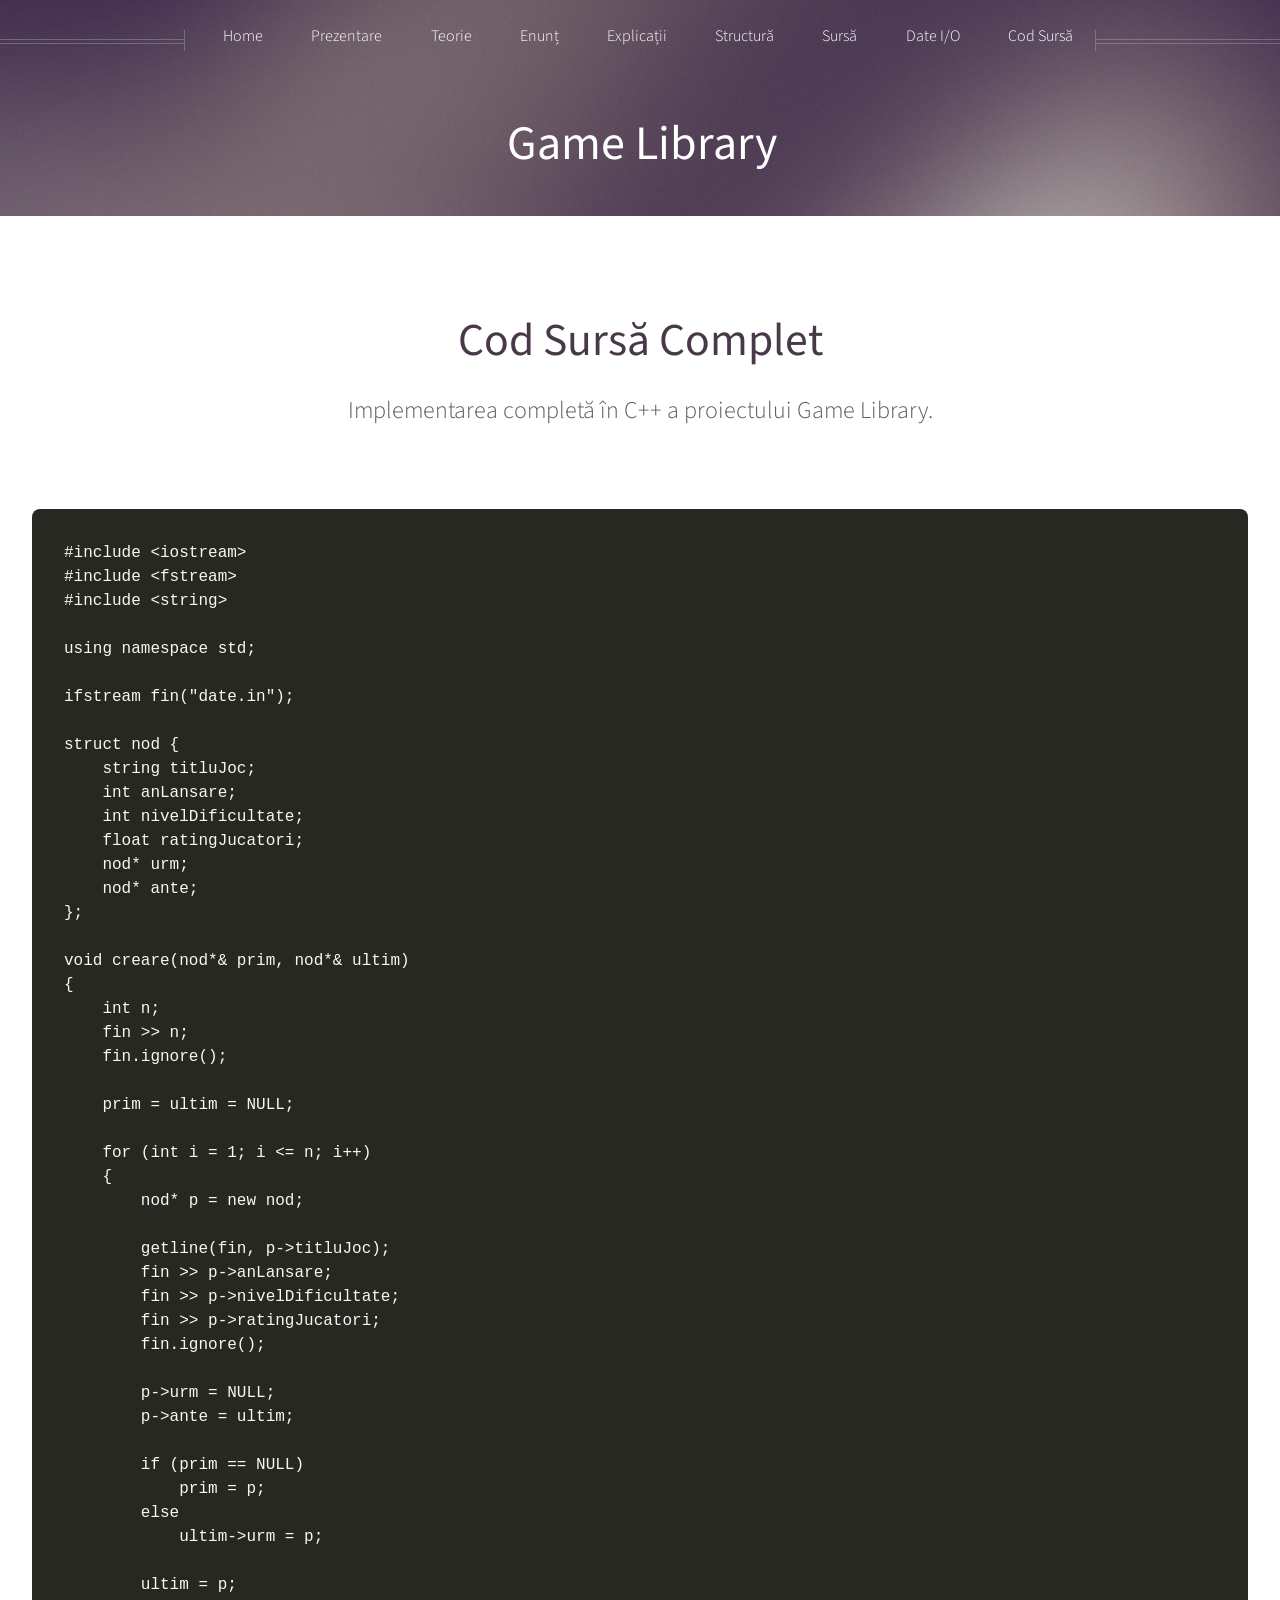
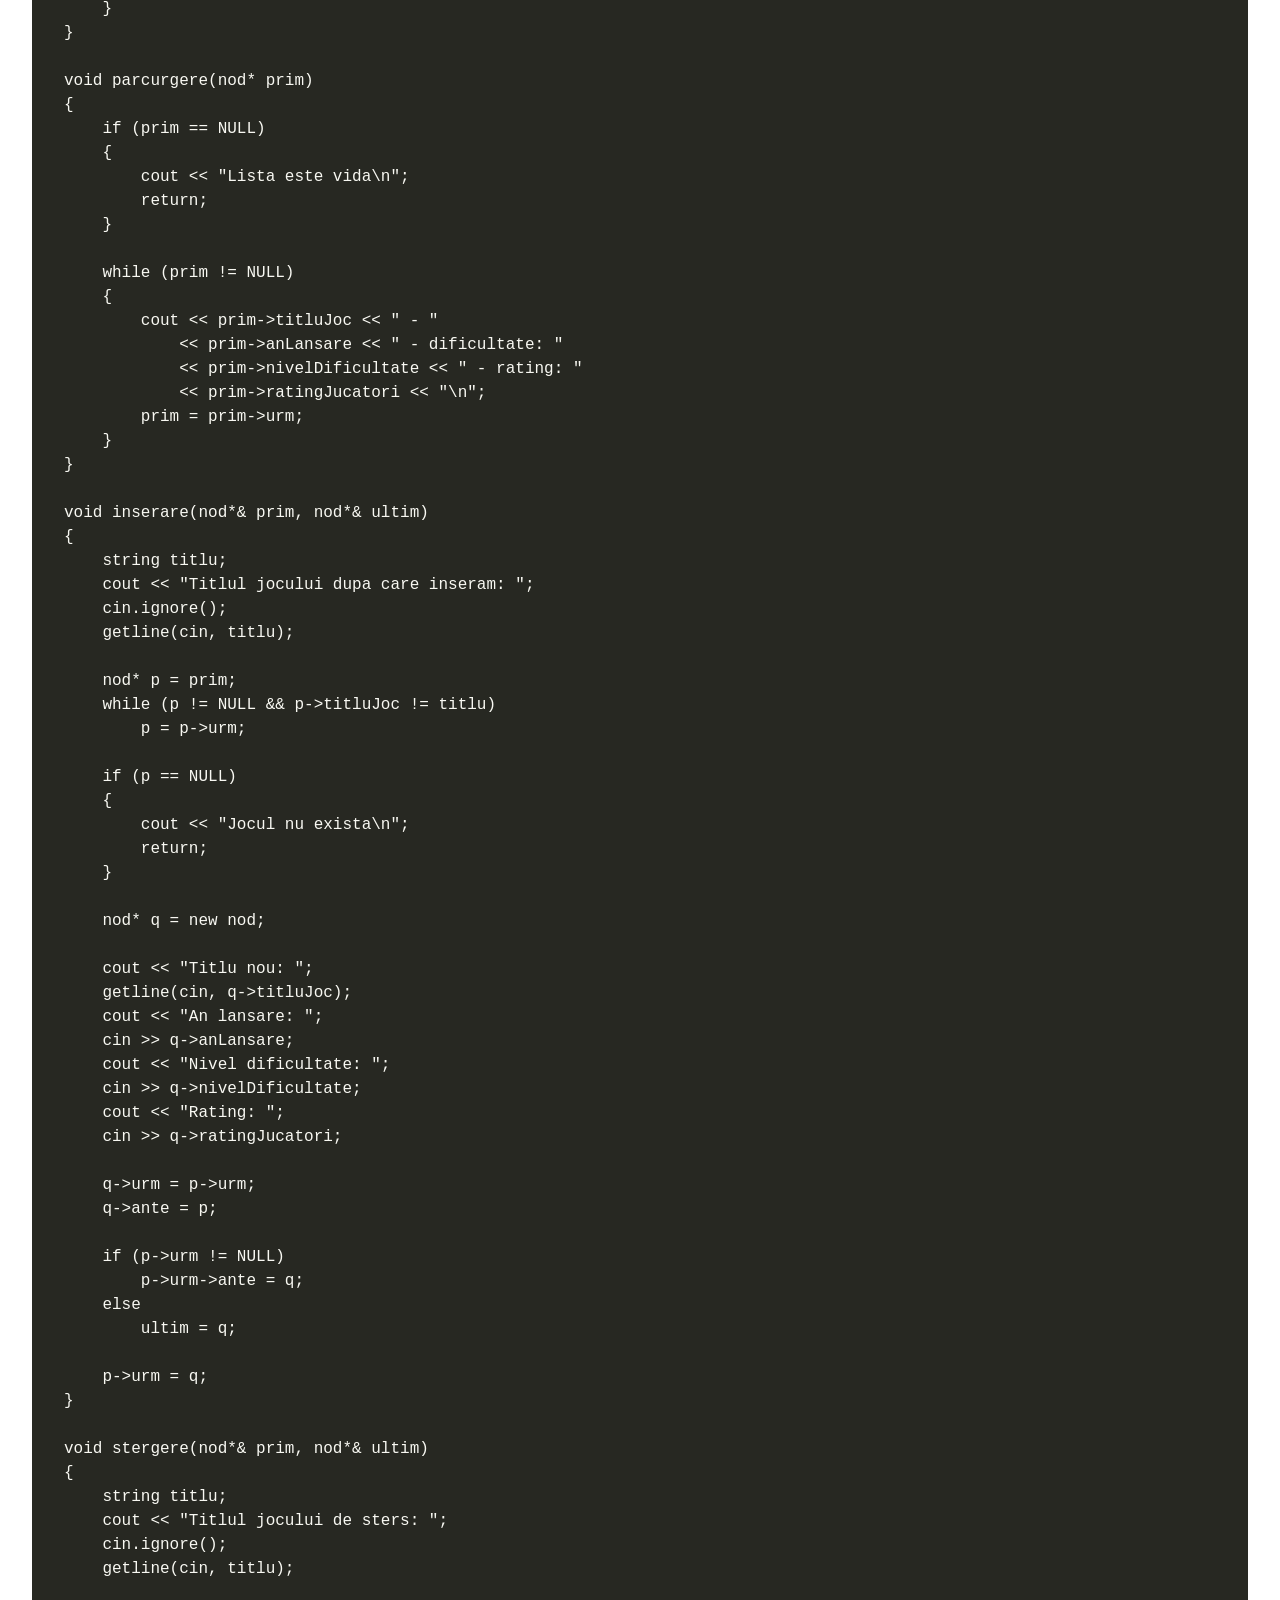
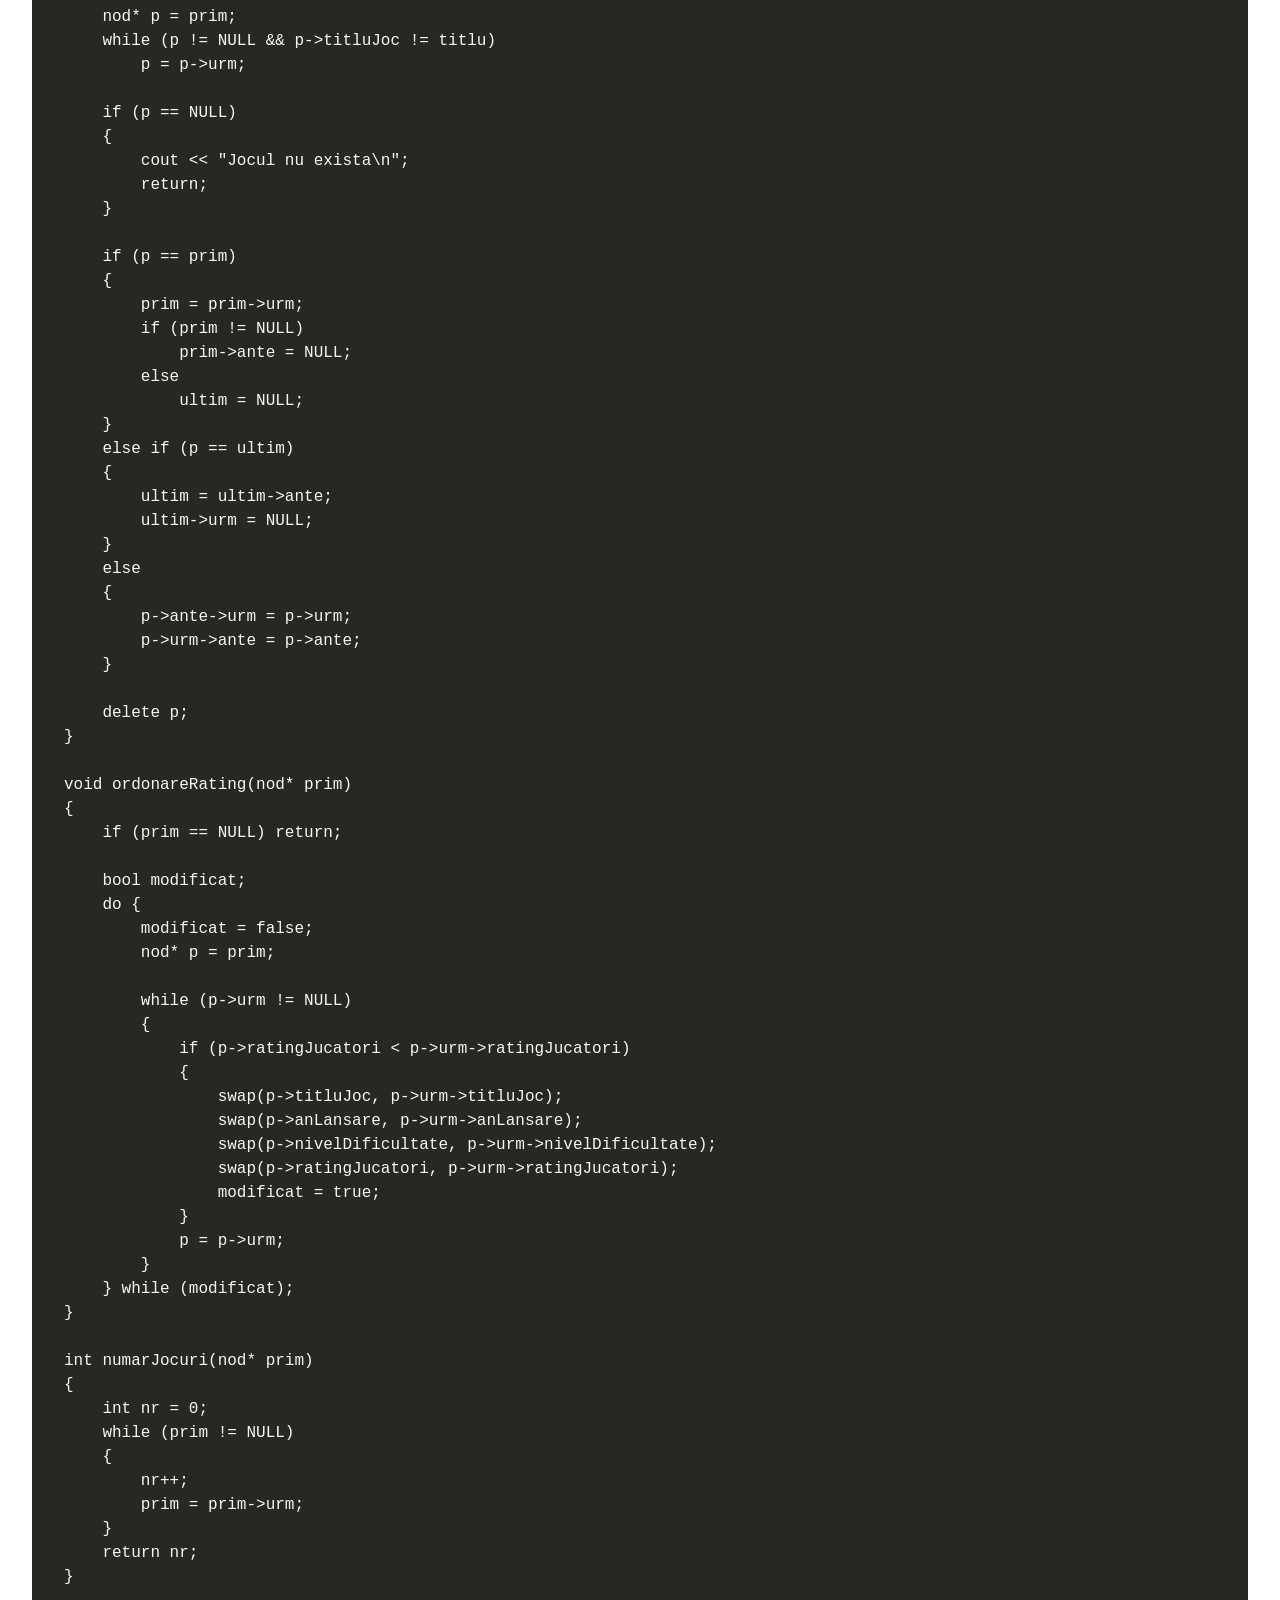
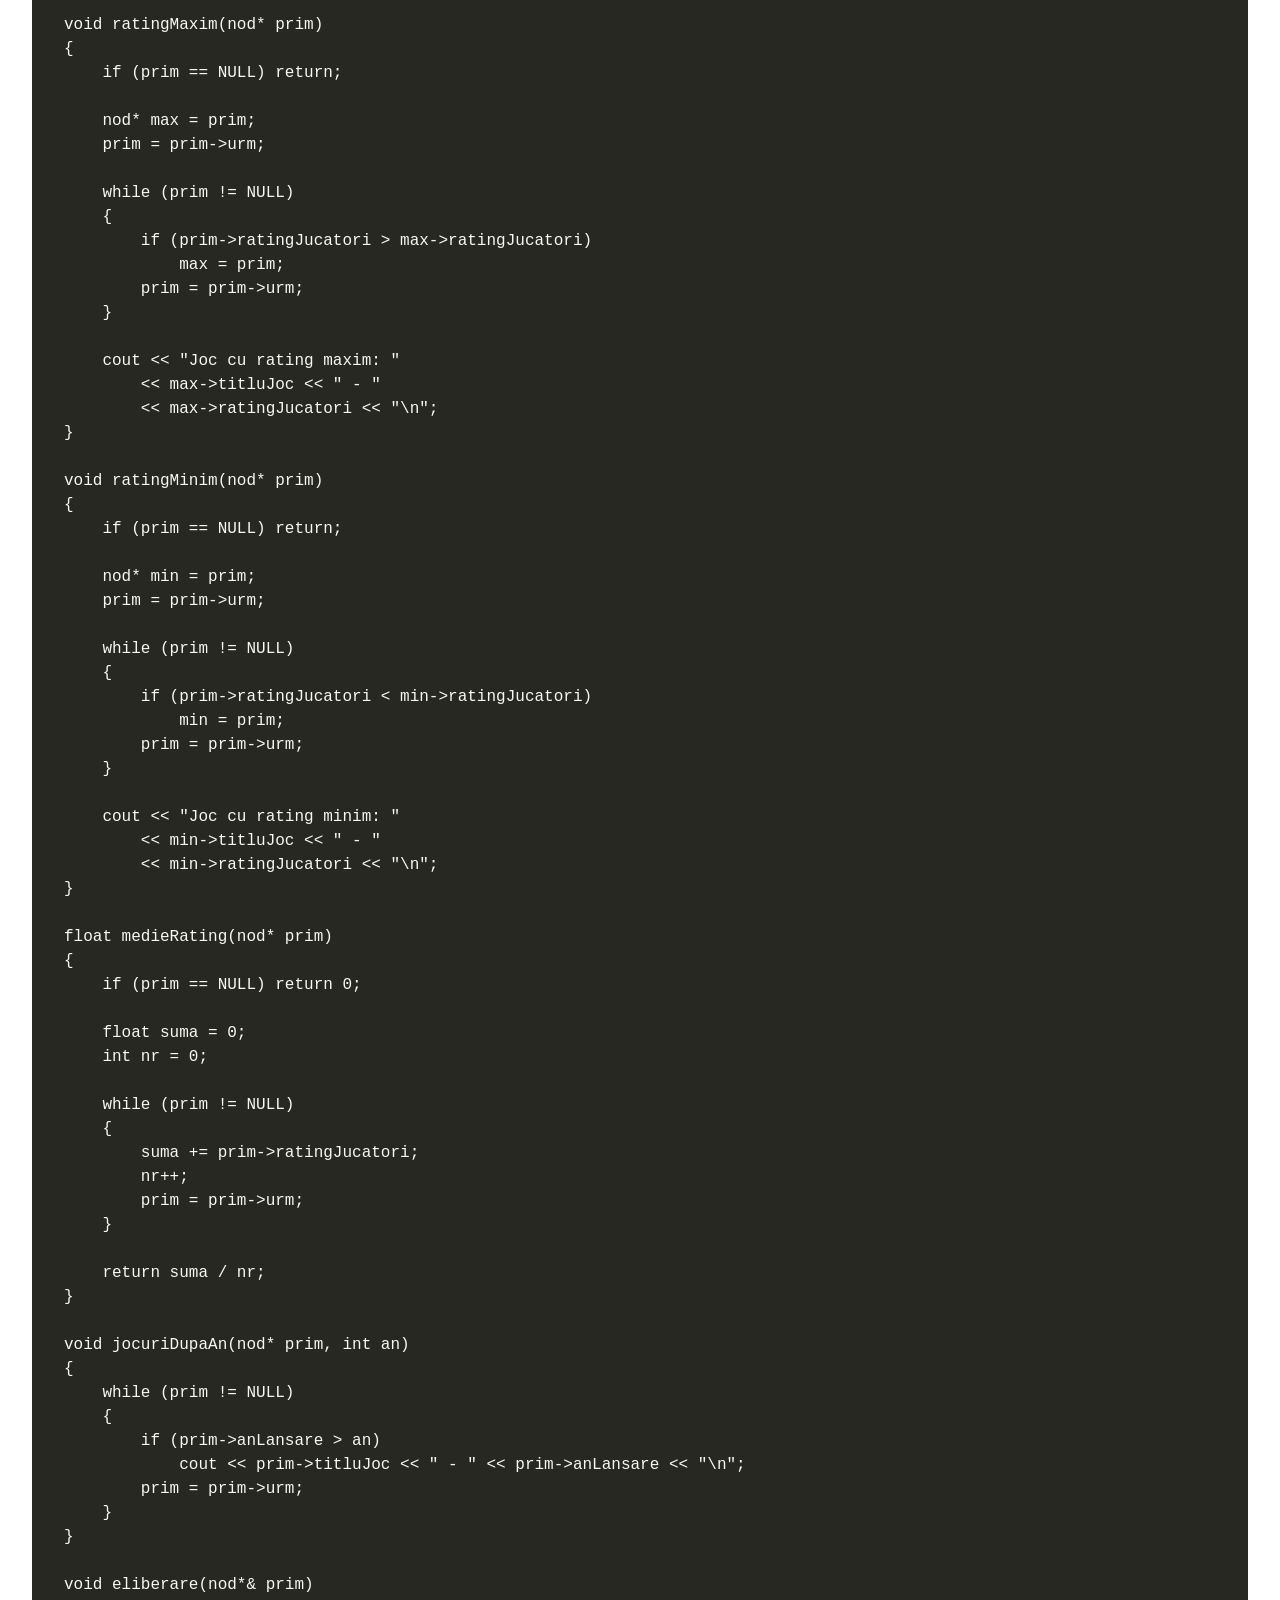
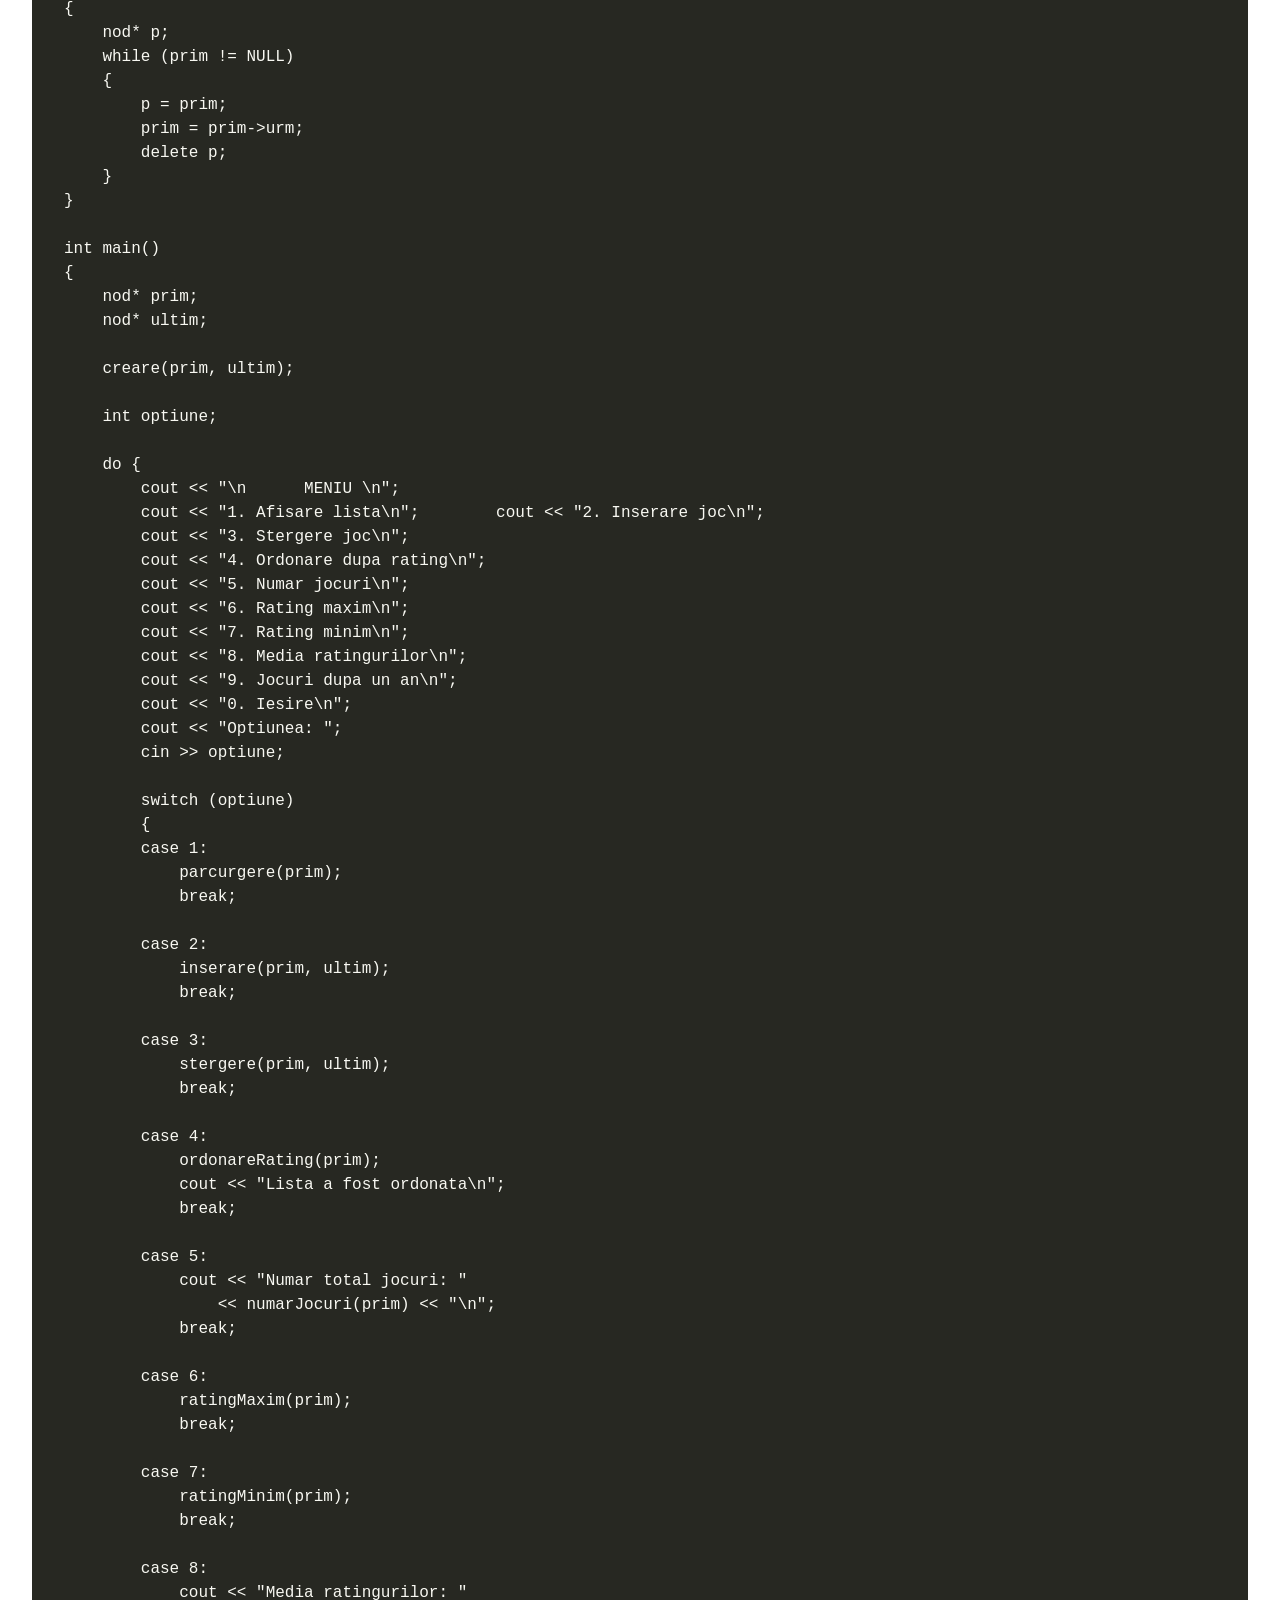
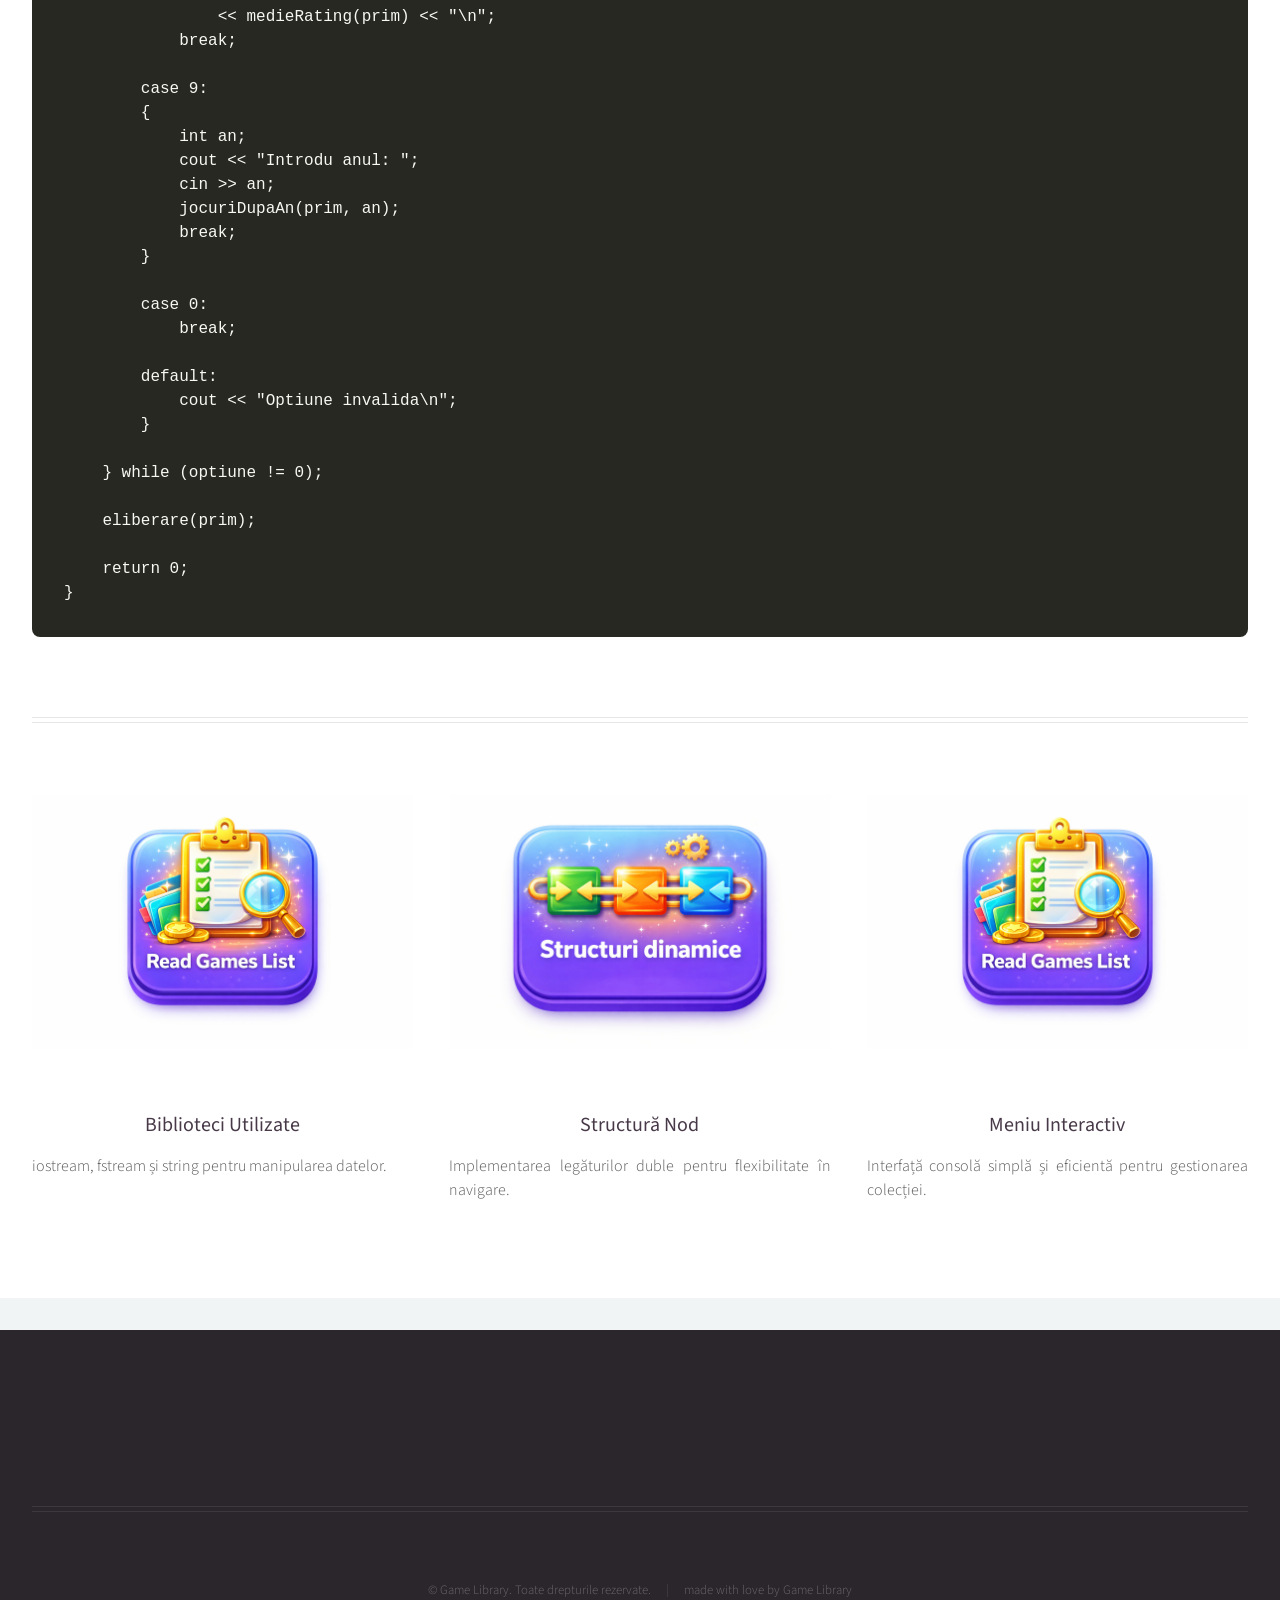
==== cod.html @ ff0af72d "Update website with new C++ code and added IO and source code pages - Integrated new C++ code using " ====
<!DOCTYPE HTML>
<html>
	<head>
		<title>Cod Sursă - Game Library</title>
		<meta charset="utf-8" />
		<meta name="viewport" content="width=device-width, initial-scale=1, user-scalable=no" />
		<link rel="stylesheet" href="assets/css/main.css" />
		<noscript><link rel="stylesheet" href="assets/css/noscript.css" /></noscript>
		<style>
			pre {
				background: #272822;
				color: #f8f8f2;
				padding: 2em;
				border-radius: 8px;
				overflow-x: auto;
				text-align: left;
				font-family: 'Courier New', Courier, monospace;
				line-height: 1.5;
			}
			code {
				font-family: inherit;
			}
		</style>
	</head>
	<body class="no-sidebar is-preload">
		<div id="page-wrapper">

			<!-- Header -->
				<div id="header">

					<!-- Inner -->
						<div class="inner">
							<header>
								<h1><a href="index.html" id="logo">Game Library</a></h1>
							</header>
						</div>

					<!-- Nav -->
						<nav id="nav">
							<ul>
								<li><a href="index.html">Home</a></li>
								<li><a href="prezentare.html">Prezentare</a></li>
								<li><a href="teorie.html">Teorie</a></li>
								<li><a href="enunt.html">Enunț</a></li>
								<li><a href="explicatii.html">Explicații</a></li>
								<li><a href="structura.html">Structură</a></li>
								<li><a href="sursa.html">Sursă</a></li>
								<li><a href="io.html">Date I/O</a></li>
								<li><a href="cod.html">Cod Sursă</a></li>
							</ul>
						</nav>

				</div>

			<!-- Main -->
				<div class="wrapper style1">

					<div class="container">
						<article id="main" class="special animated-fade-in">
							<header>
								<h2><a href="#">Cod Sursă Complet</a></h2>
								<p>
									Implementarea completă în C++ a proiectului Game Library.
								</p>
							</header>

							<section>
								<pre><code>#include &lt;iostream&gt;
#include &lt;fstream&gt;
#include &lt;string&gt;

using namespace std;

ifstream fin("date.in");

struct nod {
    string titluJoc;
    int anLansare;
    int nivelDificultate;
    float ratingJucatori;
    nod* urm;
    nod* ante;
};

void creare(nod*&amp; prim, nod*&amp; ultim)
{
    int n;
    fin &gt;&gt; n;
    fin.ignore();

    prim = ultim = NULL;

    for (int i = 1; i &lt;= n; i++)
    {
        nod* p = new nod;

        getline(fin, p-&gt;titluJoc);
        fin &gt;&gt; p-&gt;anLansare;
        fin &gt;&gt; p-&gt;nivelDificultate;
        fin &gt;&gt; p-&gt;ratingJucatori;
        fin.ignore();

        p-&gt;urm = NULL;
        p-&gt;ante = ultim;

        if (prim == NULL)
            prim = p;
        else
            ultim-&gt;urm = p;

        ultim = p;
    }
}

void parcurgere(nod* prim)
{
    if (prim == NULL)
    {
        cout &lt;&lt; "Lista este vida\n";
        return;
    }

    while (prim != NULL)
    {
        cout &lt;&lt; prim-&gt;titluJoc &lt;&lt; " - "
            &lt;&lt; prim-&gt;anLansare &lt;&lt; " - dificultate: "
            &lt;&lt; prim-&gt;nivelDificultate &lt;&lt; " - rating: "
            &lt;&lt; prim-&gt;ratingJucatori &lt;&lt; "\n";
        prim = prim-&gt;urm;
    }
}

void inserare(nod*&amp; prim, nod*&amp; ultim)
{
    string titlu;
    cout &lt;&lt; "Titlul jocului dupa care inseram: ";
    cin.ignore();
    getline(cin, titlu);

    nod* p = prim;
    while (p != NULL &amp;&amp; p-&gt;titluJoc != titlu)
        p = p-&gt;urm;

    if (p == NULL)
    {
        cout &lt;&lt; "Jocul nu exista\n";
        return;
    }

    nod* q = new nod;

    cout &lt;&lt; "Titlu nou: ";
    getline(cin, q-&gt;titluJoc);
    cout &lt;&lt; "An lansare: ";
    cin &gt;&gt; q-&gt;anLansare;
    cout &lt;&lt; "Nivel dificultate: ";
    cin &gt;&gt; q-&gt;nivelDificultate;
    cout &lt;&lt; "Rating: ";
    cin &gt;&gt; q-&gt;ratingJucatori;

    q-&gt;urm = p-&gt;urm;
    q-&gt;ante = p;

    if (p-&gt;urm != NULL)
        p-&gt;urm-&gt;ante = q;
    else
        ultim = q;

    p-&gt;urm = q;
}

void stergere(nod*&amp; prim, nod*&amp; ultim)
{
    string titlu;
    cout &lt;&lt; "Titlul jocului de sters: ";
    cin.ignore();
    getline(cin, titlu);

    nod* p = prim;
    while (p != NULL &amp;&amp; p-&gt;titluJoc != titlu)
        p = p-&gt;urm;

    if (p == NULL)
    {
        cout &lt;&lt; "Jocul nu exista\n";
        return;
    }

    if (p == prim)
    {
        prim = prim-&gt;urm;
        if (prim != NULL)
            prim-&gt;ante = NULL;
        else
            ultim = NULL;
    }
    else if (p == ultim)
    {
        ultim = ultim-&gt;ante;
        ultim-&gt;urm = NULL;
    }
    else
    {
        p-&gt;ante-&gt;urm = p-&gt;urm;
        p-&gt;urm-&gt;ante = p-&gt;ante;
    }

    delete p;
}

void ordonareRating(nod* prim)
{
    if (prim == NULL) return;

    bool modificat;
    do {
        modificat = false;
        nod* p = prim;

        while (p-&gt;urm != NULL)
        {
            if (p-&gt;ratingJucatori &lt; p-&gt;urm-&gt;ratingJucatori)
            {
                swap(p-&gt;titluJoc, p-&gt;urm-&gt;titluJoc);
                swap(p-&gt;anLansare, p-&gt;urm-&gt;anLansare);
                swap(p-&gt;nivelDificultate, p-&gt;urm-&gt;nivelDificultate);
                swap(p-&gt;ratingJucatori, p-&gt;urm-&gt;ratingJucatori);
                modificat = true;
            }
            p = p-&gt;urm;
        }
    } while (modificat);
}

int numarJocuri(nod* prim)
{
    int nr = 0;
    while (prim != NULL)
    {
        nr++;
        prim = prim-&gt;urm;
    }
    return nr;
}

void ratingMaxim(nod* prim)
{
    if (prim == NULL) return;

    nod* max = prim;
    prim = prim-&gt;urm;

    while (prim != NULL)
    {
        if (prim-&gt;ratingJucatori &gt; max-&gt;ratingJucatori)
            max = prim;
        prim = prim-&gt;urm;
    }

    cout &lt;&lt; "Joc cu rating maxim: "
        &lt;&lt; max-&gt;titluJoc &lt;&lt; " - "
        &lt;&lt; max-&gt;ratingJucatori &lt;&lt; "\n";
}

void ratingMinim(nod* prim)
{
    if (prim == NULL) return;

    nod* min = prim;
    prim = prim-&gt;urm;

    while (prim != NULL)
    {
        if (prim-&gt;ratingJucatori &lt; min-&gt;ratingJucatori)
            min = prim;
        prim = prim-&gt;urm;
    }

    cout &lt;&lt; "Joc cu rating minim: "
        &lt;&lt; min-&gt;titluJoc &lt;&lt; " - "
        &lt;&lt; min-&gt;ratingJucatori &lt;&lt; "\n";
}

float medieRating(nod* prim)
{
    if (prim == NULL) return 0;

    float suma = 0;
    int nr = 0;

    while (prim != NULL)
    {
        suma += prim-&gt;ratingJucatori;
        nr++;
        prim = prim-&gt;urm;
    }

    return suma / nr;
}

void jocuriDupaAn(nod* prim, int an)
{
    while (prim != NULL)
    {
        if (prim-&gt;anLansare &gt; an)
            cout &lt;&lt; prim-&gt;titluJoc &lt;&lt; " - " &lt;&lt; prim-&gt;anLansare &lt;&lt; "\n";
        prim = prim-&gt;urm;
    }
}

void eliberare(nod*&amp; prim)
{
    nod* p;
    while (prim != NULL)
    {
        p = prim;
        prim = prim-&gt;urm;
        delete p;
    }
}

int main()
{
    nod* prim;
    nod* ultim;

    creare(prim, ultim);

    int optiune;

    do {
        cout &lt;&lt; "\n      MENIU \n";
        cout &lt;&lt; "1. Afisare lista\n";        cout &lt;&lt; "2. Inserare joc\n";
        cout &lt;&lt; "3. Stergere joc\n";
        cout &lt;&lt; "4. Ordonare dupa rating\n";
        cout &lt;&lt; "5. Numar jocuri\n";
        cout &lt;&lt; "6. Rating maxim\n";
        cout &lt;&lt; "7. Rating minim\n";
        cout &lt;&lt; "8. Media ratingurilor\n";
        cout &lt;&lt; "9. Jocuri dupa un an\n";
        cout &lt;&lt; "0. Iesire\n";
        cout &lt;&lt; "Optiunea: ";
        cin &gt;&gt; optiune;

        switch (optiune)
        {
        case 1:
            parcurgere(prim);
            break;

        case 2:
            inserare(prim, ultim);
            break;

        case 3:
            stergere(prim, ultim);
            break;

        case 4:
            ordonareRating(prim);
            cout &lt;&lt; "Lista a fost ordonata\n";
            break;

        case 5:
            cout &lt;&lt; "Numar total jocuri: "
                &lt;&lt; numarJocuri(prim) &lt;&lt; "\n";
            break;

        case 6:
            ratingMaxim(prim);
            break;

        case 7:
            ratingMinim(prim);
            break;

        case 8:
            cout &lt;&lt; "Media ratingurilor: "
                &lt;&lt; medieRating(prim) &lt;&lt; "\n";
            break;

        case 9:
        {
            int an;
            cout &lt;&lt; "Introdu anul: ";
            cin &gt;&gt; an;
            jocuriDupaAn(prim, an);
            break;
        }

        case 0:
            break;

        default:
            cout &lt;&lt; "Optiune invalida\n";
        }

    } while (optiune != 0);

    eliberare(prim);

    return 0;
} </code></pre>
							</section>

						</article>
						<hr />
						<div class="row">
							<article class="col-4 col-12-mobile special animated-fade-in">
								<a href="#" class="image featured"><img src="images/pic07.jpg" alt="" /></a>
								<header>
									<h3><a href="#">Biblioteci Utilizate</a></h3>
								</header>
								<p>
									iostream, fstream și string pentru manipularea datelor.
								</p>
							</article>
							<article class="col-4 col-12-mobile special animated-fade-in">
								<a href="#" class="image featured"><img src="images/pic08.jpg" alt="" /></a>
								<header>
									<h3><a href="#">Structură Nod</a></h3>
								</header>
								<p>
									Implementarea legăturilor duble pentru flexibilitate în navigare.
								</p>
							</article>
							<article class="col-4 col-12-mobile special animated-fade-in">
								<a href="#" class="image featured"><img src="images/pic09.jpg" alt="" /></a>
								<header>
									<h3><a href="#">Meniu Interactiv</a></h3>
								</header>
								<p>
									Interfață consolă simplă și eficientă pentru gestionarea colecției.
								</p>
							</article>
						</div>
					</div>

				</div>

			<!-- Footer -->
				<div id="footer">
					<div class="container">
						<hr />
						<div class="row">
							<div class="col-12">

								<!-- Copyright -->
									<div class="copyright">
										<ul class="menu">
											<li>&copy; Game Library. Toate drepturile rezervate.</li><li>made with love by Game Library</li>
										</ul>
									</div>

							</div>

						</div>
					</div>
				</div>

		</div>

		<!-- Scripts -->
			<script src="assets/js/jquery.min.js"></script>
			<script src="assets/js/jquery.dropotron.min.js"></script>
			<script src="assets/js/jquery.scrolly.min.js"></script>
			<script src="assets/js/jquery.scrollex.min.js"></script>
			<script src="assets/js/browser.min.js"></script>
			<script src="assets/js/breakpoints.min.js"></script>
			<script src="assets/js/util.js"></script>
			<script src="assets/js/main.js"></script>

	</body>
</html>
---- assets/css/main.css ----
@import url("https://fonts.googleapis.com/css?family=Source+Sans+Pro:300,300italic,400,400italic,600");
@import url("fontawesome-all.min.css");

/*
	Helios by HTML5 UP
	html5up.net | @ajlkn
	Free for personal and commercial use under the CCA 3.0 license (html5up.net/license)
*/

html, body, div, span, applet, object,
iframe, h1, h2, h3, h4, h5, h6, p, blockquote,
pre, a, abbr, acronym, address, big, cite,
code, del, dfn, em, img, ins, kbd, q, s, samp,
small, strike, strong, sub, sup, tt, var, b,
u, i, center, dl, dt, dd, ol, ul, li, fieldset,
form, label, legend, table, caption, tbody,
tfoot, thead, tr, th, td, article, aside,
canvas, details, embed, figure, figcaption,
footer, header, hgroup, menu, nav, output, ruby,
section, summary, time, mark, audio, video {
	margin: 0;
	padding: 0;
	border: 0;
	font-size: 100%;
	font: inherit;
	vertical-align: baseline;}

article, aside, details, figcaption, figure,
footer, header, hgroup, menu, nav, section {
	display: block;}

body {
	line-height: 1;
}

ol, ul {
	list-style: none;
}

blockquote, q {
	quotes: none;
}

	blockquote:before, blockquote:after, q:before, q:after {
		content: '';
		content: none;
	}

table {
	border-collapse: collapse;
	border-spacing: 0;
}

body {
	-webkit-text-size-adjust: none;
}

mark {
	background-color: transparent;
	color: inherit;
}

input::-moz-focus-inner {
	border: 0;
	padding: 0;
}

input, select, textarea {
	-moz-appearance: none;
	-webkit-appearance: none;
	-ms-appearance: none;
	appearance: none;
}

/* Basic */

	html {
		box-sizing: border-box;
	}

	*, *:before, *:after {
		box-sizing: inherit;
	}

	body {
		background: #f0f4f4;
		color: #5b5b5b;
		font-size: 15pt;
		line-height: 1.85em;
		font-family: 'Source Sans Pro', sans-serif;
		font-weight: 300;
	}

		body.is-preload *, body.is-preload *:before, body.is-preload *:after {
			-moz-animation: none !important;
			-webkit-animation: none !important;
			-ms-animation: none !important;
			animation: none !important;
			-moz-transition: none !important;
			-webkit-transition: none !important;
			-ms-transition: none !important;
			transition: none !important;
		}

	input, textarea, select {
		font-size: 15pt;
		line-height: 1.85em;
		font-family: 'Source Sans Pro', sans-serif;
		font-weight: 300;
	}

	h1, h2, h3, h4, h5, h6 {
		font-weight: 400;
		color: #483949;
		line-height: 1.25em;
	}

	h1 a, h2 a, h3 a, h4 a, h5 a, h6 a {
		color: inherit;
		text-decoration: none;
		border-bottom-color: transparent;
	}

	h1 strong, h2 strong, h3 strong, h4 strong, h5 strong, h6 strong {
		font-weight: 600;
	}

	h2 {
		font-size: 2.85em;
	}

	h3 {
		font-size: 1.25em;
	}

	h4 {
		font-size: 1em;
		margin: 0 0 0.25em 0;
	}

	strong, b {
		font-weight: 400;
		color: #483949;
	}

	em, i {
		font-style: italic;
	}

	a {
		color: inherit;
		border-bottom: solid 1px rgba(128, 128, 128, 0.15);
		text-decoration: none;
		-moz-transition: background-color 0.35s ease-in-out, color 0.35s ease-in-out, border-bottom-color 0.35s ease-in-out;
		-webkit-transition: background-color 0.35s ease-in-out, color 0.35s ease-in-out, border-bottom-color 0.35s ease-in-out;
		-ms-transition: background-color 0.35s ease-in-out, color 0.35s ease-in-out, border-bottom-color 0.35s ease-in-out;
		transition: background-color 0.35s ease-in-out, color 0.35s ease-in-out, border-bottom-color 0.35s ease-in-out;
	}

		a:hover {
			color: #ef8376;
			border-bottom-color: transparent;
		}

	sub {
		position: relative;
		top: 0.5em;
		font-size: 0.8em;
	}

	sup {
		position: relative;
		top: -0.5em;
		font-size: 0.8em;
	}

	blockquote {
		border-left: solid 0.5em #ddd;
		padding: 1em 0 1em 2em;
		font-style: italic;
	}

	p, ul, ol, dl, table {
		margin-bottom: 1em;
	}

	p {
		text-align: justify;
	}

	br.clear {
		clear: both;
	}

	hr {
		position: relative;
		display: block;
		border: 0;
		top: 4.5em;
		margin-bottom: 9em;
		height: 6px;
		border-top: solid 1px rgba(128, 128, 128, 0.2);
		border-bottom: solid 1px rgba(128, 128, 128, 0.2);
	}

		hr:before, hr:after {
			content: '';
			position: absolute;
			top: -8px;
			display: block;
			width: 1px;
			height: 21px;
			background: rgba(128, 128, 128, 0.2);
		}

		hr:before {
			left: -1px;
		}

		hr:after {
			right: -1px;
		}

	.timestamp {
		color: rgba(128, 128, 128, 0.75);
		font-size: 0.8em;
	}

/* Container */

	.container {
		margin: 0 auto;
		max-width: 100%;
		width: 1400px;
	}

		@media screen and (max-width: 1680px) {

			.container {
				width: 1200px;
			}

		}

		@media screen and (max-width: 1280px) {

			.container {
				width: 100%;
			}

		}

		@media screen and (max-width: 960px) {

			.container {
				width: 100%;
			}

		}

		@media screen and (max-width: 840px) {

			.container {
				width: 100%;
			}

		}

		@media screen and (max-width: 736px) {

			.container {
				width: 100%;
			}

		}

/* Row */

	.row {
		display: flex;
		flex-wrap: wrap;
		box-sizing: border-box;
		align-items: stretch;
	}

		.row > * {
			box-sizing: border-box;
		}

		.row.gtr-uniform > * > :last-child {
			margin-bottom: 0;
		}

		.row.aln-left {
			justify-content: flex-start;
		}

		.row.aln-center {
			justify-content: center;
		}

		.row.aln-right {
			justify-content: flex-end;
		}

		.row.aln-top {
			align-items: flex-start;
		}

		.row.aln-middle {
			align-items: center;
		}

		.row.aln-bottom {
			align-items: flex-end;
		}

		.row > .imp {
			order: -1;
		}

		.row > .col-1 {
			width: 8.33333%;
		}

		.row > .off-1 {
			margin-left: 8.33333%;
		}

		.row > .col-2 {
			width: 16.66667%;
		}

		.row > .off-2 {
			margin-left: 16.66667%;
		}

		.row > .col-3 {
			width: 25%;
		}

		.row > .off-3 {
			margin-left: 25%;
		}

		.row > .col-4 {
			width: 33.33333%;
		}

		.row > .off-4 {
			margin-left: 33.33333%;
		}

		.row > .col-5 {
			width: 41.66667%;
		}

		.row > .off-5 {
			margin-left: 41.66667%;
		}

		.row > .col-6 {
			width: 50%;
		}

		.row > .off-6 {
			margin-left: 50%;
		}

		.row > .col-7 {
			width: 58.33333%;
		}

		.row > .off-7 {
			margin-left: 58.33333%;
		}

		.row > .col-8 {
			width: 66.66667%;
		}

		.row > .off-8 {
			margin-left: 66.66667%;
		}

		.row > .col-9 {
			width: 75%;
		}

		.row > .off-9 {
			margin-left: 75%;
		}

		.row > .col-10 {
			width: 83.33333%;
		}

		.row > .off-10 {
			margin-left: 83.33333%;
		}

		.row > .col-11 {
			width: 91.66667%;
		}

		.row > .off-11 {
			margin-left: 91.66667%;
		}

		.row > .col-12 {
			width: 100%;
		}

		.row > .off-12 {
			margin-left: 100%;
		}

		.row.gtr-0 {
			margin-top: 0px;
			margin-left: 0px;
		}

			.row.gtr-0 > * {
				padding: 0px 0 0 0px;
			}

			.row.gtr-0.gtr-uniform {
				margin-top: 0px;
			}

				.row.gtr-0.gtr-uniform > * {
					padding-top: 0px;
				}

		.row.gtr-25 {
			margin-top: -10px;
			margin-left: -10px;
		}

			.row.gtr-25 > * {
				padding: 10px 0 0 10px;
			}

			.row.gtr-25.gtr-uniform {
				margin-top: -10px;
			}

				.row.gtr-25.gtr-uniform > * {
					padding-top: 10px;
				}

		.row.gtr-50 {
			margin-top: -20px;
			margin-left: -20px;
		}

			.row.gtr-50 > * {
				padding: 20px 0 0 20px;
			}

			.row.gtr-50.gtr-uniform {
				margin-top: -20px;
			}

				.row.gtr-50.gtr-uniform > * {
					padding-top: 20px;
				}

		.row {
			margin-top: -40px;
			margin-left: -40px;
		}

			.row > * {
				padding: 40px 0 0 40px;
			}

			.row.gtr-uniform {
				margin-top: -40px;
			}

				.row.gtr-uniform > * {
					padding-top: 40px;
				}

		.row.gtr-150 {
			margin-top: -60px;
			margin-left: -60px;
		}

			.row.gtr-150 > * {
				padding: 60px 0 0 60px;
			}

			.row.gtr-150.gtr-uniform {
				margin-top: -60px;
			}

				.row.gtr-150.gtr-uniform > * {
					padding-top: 60px;
				}

		.row.gtr-200 {
			margin-top: -80px;
			margin-left: -80px;
		}

			.row.gtr-200 > * {
				padding: 80px 0 0 80px;
			}

			.row.gtr-200.gtr-uniform {
				margin-top: -80px;
			}

				.row.gtr-200.gtr-uniform > * {
					padding-top: 80px;
				}

		@media screen and (max-width: 1680px) {

			.row {
				display: flex;
				flex-wrap: wrap;
				box-sizing: border-box;
				align-items: stretch;
			}

				.row > * {
					box-sizing: border-box;
				}

				.row.gtr-uniform > * > :last-child {
					margin-bottom: 0;
				}

				.row.aln-left {
					justify-content: flex-start;
				}

				.row.aln-center {
					justify-content: center;
				}

				.row.aln-right {
					justify-content: flex-end;
				}

				.row.aln-top {
					align-items: flex-start;
				}

				.row.aln-middle {
					align-items: center;
				}

				.row.aln-bottom {
					align-items: flex-end;
				}

				.row > .imp-wide {
					order: -1;
				}

				.row > .col-1-wide {
					width: 8.33333%;
				}

				.row > .off-1-wide {
					margin-left: 8.33333%;
				}

				.row > .col-2-wide {
					width: 16.66667%;
				}

				.row > .off-2-wide {
					margin-left: 16.66667%;
				}

				.row > .col-3-wide {
					width: 25%;
				}

				.row > .off-3-wide {
					margin-left: 25%;
				}

				.row > .col-4-wide {
					width: 33.33333%;
				}

				.row > .off-4-wide {
					margin-left: 33.33333%;
				}

				.row > .col-5-wide {
					width: 41.66667%;
				}

				.row > .off-5-wide {
					margin-left: 41.66667%;
				}

				.row > .col-6-wide {
					width: 50%;
				}

				.row > .off-6-wide {
					margin-left: 50%;
				}

				.row > .col-7-wide {
					width: 58.33333%;
				}

				.row > .off-7-wide {
					margin-left: 58.33333%;
				}

				.row > .col-8-wide {
					width: 66.66667%;
				}

				.row > .off-8-wide {
					margin-left: 66.66667%;
				}

				.row > .col-9-wide {
					width: 75%;
				}

				.row > .off-9-wide {
					margin-left: 75%;
				}

				.row > .col-10-wide {
					width: 83.33333%;
				}

				.row > .off-10-wide {
					margin-left: 83.33333%;
				}

				.row > .col-11-wide {
					width: 91.66667%;
				}

				.row > .off-11-wide {
					margin-left: 91.66667%;
				}

				.row > .col-12-wide {
					width: 100%;
				}

				.row > .off-12-wide {
					margin-left: 100%;
				}

				.row.gtr-0 {
					margin-top: 0px;
					margin-left: 0px;
				}

					.row.gtr-0 > * {
						padding: 0px 0 0 0px;
					}

					.row.gtr-0.gtr-uniform {
						margin-top: 0px;
					}

						.row.gtr-0.gtr-uniform > * {
							padding-top: 0px;
						}

				.row.gtr-25 {
					margin-top: -10px;
					margin-left: -10px;
				}

					.row.gtr-25 > * {
						padding: 10px 0 0 10px;
					}

					.row.gtr-25.gtr-uniform {
						margin-top: -10px;
					}

						.row.gtr-25.gtr-uniform > * {
							padding-top: 10px;
						}

				.row.gtr-50 {
					margin-top: -20px;
					margin-left: -20px;
				}

					.row.gtr-50 > * {
						padding: 20px 0 0 20px;
					}

					.row.gtr-50.gtr-uniform {
						margin-top: -20px;
					}

						.row.gtr-50.gtr-uniform > * {
							padding-top: 20px;
						}

				.row {
					margin-top: -40px;
					margin-left: -40px;
				}

					.row > * {
						padding: 40px 0 0 40px;
					}

					.row.gtr-uniform {
						margin-top: -40px;
					}

						.row.gtr-uniform > * {
							padding-top: 40px;
						}

				.row.gtr-150 {
					margin-top: -60px;
					margin-left: -60px;
				}

					.row.gtr-150 > * {
						padding: 60px 0 0 60px;
					}

					.row.gtr-150.gtr-uniform {
						margin-top: -60px;
					}

						.row.gtr-150.gtr-uniform > * {
							padding-top: 60px;
						}

				.row.gtr-200 {
					margin-top: -80px;
					margin-left: -80px;
				}

					.row.gtr-200 > * {
						padding: 80px 0 0 80px;
					}

					.row.gtr-200.gtr-uniform {
						margin-top: -80px;
					}

						.row.gtr-200.gtr-uniform > * {
							padding-top: 80px;
						}

		}

		@media screen and (max-width: 1280px) {

			.row {
				display: flex;
				flex-wrap: wrap;
				box-sizing: border-box;
				align-items: stretch;
			}

				.row > * {
					box-sizing: border-box;
				}

				.row.gtr-uniform > * > :last-child {
					margin-bottom: 0;
				}

				.row.aln-left {
					justify-content: flex-start;
				}

				.row.aln-center {
					justify-content: center;
				}

				.row.aln-right {
					justify-content: flex-end;
				}

				.row.aln-top {
					align-items: flex-start;
				}

				.row.aln-middle {
					align-items: center;
				}

				.row.aln-bottom {
					align-items: flex-end;
				}

				.row > .imp-normal {
					order: -1;
				}

				.row > .col-1-normal {
					width: 8.33333%;
				}

				.row > .off-1-normal {
					margin-left: 8.33333%;
				}

				.row > .col-2-normal {
					width: 16.66667%;
				}

				.row > .off-2-normal {
					margin-left: 16.66667%;
				}

				.row > .col-3-normal {
					width: 25%;
				}

				.row > .off-3-normal {
					margin-left: 25%;
				}

				.row > .col-4-normal {
					width: 33.33333%;
				}

				.row > .off-4-normal {
					margin-left: 33.33333%;
				}

				.row > .col-5-normal {
					width: 41.66667%;
				}

				.row > .off-5-normal {
					margin-left: 41.66667%;
				}

				.row > .col-6-normal {
					width: 50%;
				}

				.row > .off-6-normal {
					margin-left: 50%;
				}

				.row > .col-7-normal {
					width: 58.33333%;
				}

				.row > .off-7-normal {
					margin-left: 58.33333%;
				}

				.row > .col-8-normal {
					width: 66.66667%;
				}

				.row > .off-8-normal {
					margin-left: 66.66667%;
				}

				.row > .col-9-normal {
					width: 75%;
				}

				.row > .off-9-normal {
					margin-left: 75%;
				}

				.row > .col-10-normal {
					width: 83.33333%;
				}

				.row > .off-10-normal {
					margin-left: 83.33333%;
				}

				.row > .col-11-normal {
					width: 91.66667%;
				}

				.row > .off-11-normal {
					margin-left: 91.66667%;
				}

				.row > .col-12-normal {
					width: 100%;
				}

				.row > .off-12-normal {
					margin-left: 100%;
				}

				.row.gtr-0 {
					margin-top: 0px;
					margin-left: 0px;
				}

					.row.gtr-0 > * {
						padding: 0px 0 0 0px;
					}

					.row.gtr-0.gtr-uniform {
						margin-top: 0px;
					}

						.row.gtr-0.gtr-uniform > * {
							padding-top: 0px;
						}

				.row.gtr-25 {
					margin-top: -9px;
					margin-left: -9px;
				}

					.row.gtr-25 > * {
						padding: 9px 0 0 9px;
					}

					.row.gtr-25.gtr-uniform {
						margin-top: -9px;
					}

						.row.gtr-25.gtr-uniform > * {
							padding-top: 9px;
						}

				.row.gtr-50 {
					margin-top: -18px;
					margin-left: -18px;
				}

					.row.gtr-50 > * {
						padding: 18px 0 0 18px;
					}

					.row.gtr-50.gtr-uniform {
						margin-top: -18px;
					}

						.row.gtr-50.gtr-uniform > * {
							padding-top: 18px;
						}

				.row {
					margin-top: -36px;
					margin-left: -36px;
				}

					.row > * {
						padding: 36px 0 0 36px;
					}

					.row.gtr-uniform {
						margin-top: -36px;
					}

						.row.gtr-uniform > * {
							padding-top: 36px;
						}

				.row.gtr-150 {
					margin-top: -54px;
					margin-left: -54px;
				}

					.row.gtr-150 > * {
						padding: 54px 0 0 54px;
					}

					.row.gtr-150.gtr-uniform {
						margin-top: -54px;
					}

						.row.gtr-150.gtr-uniform > * {
							padding-top: 54px;
						}

				.row.gtr-200 {
					margin-top: -72px;
					margin-left: -72px;
				}

					.row.gtr-200 > * {
						padding: 72px 0 0 72px;
					}

					.row.gtr-200.gtr-uniform {
						margin-top: -72px;
					}

						.row.gtr-200.gtr-uniform > * {
							padding-top: 72px;
						}

		}

		@media screen and (max-width: 960px) {

			.row {
				display: flex;
				flex-wrap: wrap;
				box-sizing: border-box;
				align-items: stretch;
			}

				.row > * {
					box-sizing: border-box;
				}

				.row.gtr-uniform > * > :last-child {
					margin-bottom: 0;
				}

				.row.aln-left {
					justify-content: flex-start;
				}

				.row.aln-center {
					justify-content: center;
				}

				.row.aln-right {
					justify-content: flex-end;
				}

				.row.aln-top {
					align-items: flex-start;
				}

				.row.aln-middle {
					align-items: center;
				}

				.row.aln-bottom {
					align-items: flex-end;
				}

				.row > .imp-narrow {
					order: -1;
				}

				.row > .col-1-narrow {
					width: 8.33333%;
				}

				.row > .off-1-narrow {
					margin-left: 8.33333%;
				}

				.row > .col-2-narrow {
					width: 16.66667%;
				}

				.row > .off-2-narrow {
					margin-left: 16.66667%;
				}

				.row > .col-3-narrow {
					width: 25%;
				}

				.row > .off-3-narrow {
					margin-left: 25%;
				}

				.row > .col-4-narrow {
					width: 33.33333%;
				}

				.row > .off-4-narrow {
					margin-left: 33.33333%;
				}

				.row > .col-5-narrow {
					width: 41.66667%;
				}

				.row > .off-5-narrow {
					margin-left: 41.66667%;
				}

				.row > .col-6-narrow {
					width: 50%;
				}

				.row > .off-6-narrow {
					margin-left: 50%;
				}

				.row > .col-7-narrow {
					width: 58.33333%;
				}

				.row > .off-7-narrow {
					margin-left: 58.33333%;
				}

				.row > .col-8-narrow {
					width: 66.66667%;
				}

				.row > .off-8-narrow {
					margin-left: 66.66667%;
				}

				.row > .col-9-narrow {
					width: 75%;
				}

				.row > .off-9-narrow {
					margin-left: 75%;
				}

				.row > .col-10-narrow {
					width: 83.33333%;
				}

				.row > .off-10-narrow {
					margin-left: 83.33333%;
				}

				.row > .col-11-narrow {
					width: 91.66667%;
				}

				.row > .off-11-narrow {
					margin-left: 91.66667%;
				}

				.row > .col-12-narrow {
					width: 100%;
				}

				.row > .off-12-narrow {
					margin-left: 100%;
				}

				.row.gtr-0 {
					margin-top: 0px;
					margin-left: 0px;
				}

					.row.gtr-0 > * {
						padding: 0px 0 0 0px;
					}

					.row.gtr-0.gtr-uniform {
						margin-top: 0px;
					}

						.row.gtr-0.gtr-uniform > * {
							padding-top: 0px;
						}

				.row.gtr-25 {
					margin-top: -8px;
					margin-left: -8px;
				}

					.row.gtr-25 > * {
						padding: 8px 0 0 8px;
					}

					.row.gtr-25.gtr-uniform {
						margin-top: -8px;
					}

						.row.gtr-25.gtr-uniform > * {
							padding-top: 8px;
						}

				.row.gtr-50 {
					margin-top: -16px;
					margin-left: -16px;
				}

					.row.gtr-50 > * {
						padding: 16px 0 0 16px;
					}

					.row.gtr-50.gtr-uniform {
						margin-top: -16px;
					}

						.row.gtr-50.gtr-uniform > * {
							padding-top: 16px;
						}

				.row {
					margin-top: -32px;
					margin-left: -32px;
				}

					.row > * {
						padding: 32px 0 0 32px;
					}

					.row.gtr-uniform {
						margin-top: -32px;
					}

						.row.gtr-uniform > * {
							padding-top: 32px;
						}

				.row.gtr-150 {
					margin-top: -48px;
					margin-left: -48px;
				}

					.row.gtr-150 > * {
						padding: 48px 0 0 48px;
					}

					.row.gtr-150.gtr-uniform {
						margin-top: -48px;
					}

						.row.gtr-150.gtr-uniform > * {
							padding-top: 48px;
						}

				.row.gtr-200 {
					margin-top: -64px;
					margin-left: -64px;
				}

					.row.gtr-200 > * {
						padding: 64px 0 0 64px;
					}

					.row.gtr-200.gtr-uniform {
						margin-top: -64px;
					}

						.row.gtr-200.gtr-uniform > * {
							padding-top: 64px;
						}

		}

		@media screen and (max-width: 840px) {

			.row {
				display: flex;
				flex-wrap: wrap;
				box-sizing: border-box;
				align-items: stretch;
			}

				.row > * {
					box-sizing: border-box;
				}

				.row.gtr-uniform > * > :last-child {
					margin-bottom: 0;
				}

				.row.aln-left {
					justify-content: flex-start;
				}

				.row.aln-center {
					justify-content: center;
				}

				.row.aln-right {
					justify-content: flex-end;
				}

				.row.aln-top {
					align-items: flex-start;
				}

				.row.aln-middle {
					align-items: center;
				}

				.row.aln-bottom {
					align-items: flex-end;
				}

				.row > .imp-narrower {
					order: -1;
				}

				.row > .col-1-narrower {
					width: 8.33333%;
				}

				.row > .off-1-narrower {
					margin-left: 8.33333%;
				}

				.row > .col-2-narrower {
					width: 16.66667%;
				}

				.row > .off-2-narrower {
					margin-left: 16.66667%;
				}

				.row > .col-3-narrower {
					width: 25%;
				}

				.row > .off-3-narrower {
					margin-left: 25%;
				}

				.row > .col-4-narrower {
					width: 33.33333%;
				}

				.row > .off-4-narrower {
					margin-left: 33.33333%;
				}

				.row > .col-5-narrower {
					width: 41.66667%;
				}

				.row > .off-5-narrower {
					margin-left: 41.66667%;
				}

				.row > .col-6-narrower {
					width: 50%;
				}

				.row > .off-6-narrower {
					margin-left: 50%;
				}

				.row > .col-7-narrower {
					width: 58.33333%;
				}

				.row > .off-7-narrower {
					margin-left: 58.33333%;
				}

				.row > .col-8-narrower {
					width: 66.66667%;
				}

				.row > .off-8-narrower {
					margin-left: 66.66667%;
				}

				.row > .col-9-narrower {
					width: 75%;
				}

				.row > .off-9-narrower {
					margin-left: 75%;
				}

				.row > .col-10-narrower {
					width: 83.33333%;
				}

				.row > .off-10-narrower {
					margin-left: 83.33333%;
				}

				.row > .col-11-narrower {
					width: 91.66667%;
				}

				.row > .off-11-narrower {
					margin-left: 91.66667%;
				}

				.row > .col-12-narrower {
					width: 100%;
				}

				.row > .off-12-narrower {
					margin-left: 100%;
				}

				.row.gtr-0 {
					margin-top: 0px;
					margin-left: 0px;
				}

					.row.gtr-0 > * {
						padding: 0px 0 0 0px;
					}

					.row.gtr-0.gtr-uniform {
						margin-top: 0px;
					}

						.row.gtr-0.gtr-uniform > * {
							padding-top: 0px;
						}

				.row.gtr-25 {
					margin-top: -8px;
					margin-left: -8px;
				}

					.row.gtr-25 > * {
						padding: 8px 0 0 8px;
					}

					.row.gtr-25.gtr-uniform {
						margin-top: -8px;
					}

						.row.gtr-25.gtr-uniform > * {
							padding-top: 8px;
						}

				.row.gtr-50 {
					margin-top: -16px;
					margin-left: -16px;
				}

					.row.gtr-50 > * {
						padding: 16px 0 0 16px;
					}

					.row.gtr-50.gtr-uniform {
						margin-top: -16px;
					}

						.row.gtr-50.gtr-uniform > * {
							padding-top: 16px;
						}

				.row {
					margin-top: -32px;
					margin-left: -32px;
				}

					.row > * {
						padding: 32px 0 0 32px;
					}

					.row.gtr-uniform {
						margin-top: -32px;
					}

						.row.gtr-uniform > * {
							padding-top: 32px;
						}

				.row.gtr-150 {
					margin-top: -48px;
					margin-left: -48px;
				}

					.row.gtr-150 > * {
						padding: 48px 0 0 48px;
					}

					.row.gtr-150.gtr-uniform {
						margin-top: -48px;
					}

						.row.gtr-150.gtr-uniform > * {
							padding-top: 48px;
						}

				.row.gtr-200 {
					margin-top: -64px;
					margin-left: -64px;
				}

					.row.gtr-200 > * {
						padding: 64px 0 0 64px;
					}

					.row.gtr-200.gtr-uniform {
						margin-top: -64px;
					}

						.row.gtr-200.gtr-uniform > * {
							padding-top: 64px;
						}

		}

		@media screen and (max-width: 736px) {

			.row {
				display: flex;
				flex-wrap: wrap;
				box-sizing: border-box;
				align-items: stretch;
			}

				.row > * {
					box-sizing: border-box;
				}

				.row.gtr-uniform > * > :last-child {
					margin-bottom: 0;
				}

				.row.aln-left {
					justify-content: flex-start;
				}

				.row.aln-center {
					justify-content: center;
				}

				.row.aln-right {
					justify-content: flex-end;
				}

				.row.aln-top {
					align-items: flex-start;
				}

				.row.aln-middle {
					align-items: center;
				}

				.row.aln-bottom {
					align-items: flex-end;
				}

				.row > .imp-mobile {
					order: -1;
				}

				.row > .col-1-mobile {
					width: 8.33333%;
				}

				.row > .off-1-mobile {
					margin-left: 8.33333%;
				}

				.row > .col-2-mobile {
					width: 16.66667%;
				}

				.row > .off-2-mobile {
					margin-left: 16.66667%;
				}

				.row > .col-3-mobile {
					width: 25%;
				}

				.row > .off-3-mobile {
					margin-left: 25%;
				}

				.row > .col-4-mobile {
					width: 33.33333%;
				}

				.row > .off-4-mobile {
					margin-left: 33.33333%;
				}

				.row > .col-5-mobile {
					width: 41.66667%;
				}

				.row > .off-5-mobile {
					margin-left: 41.66667%;
				}

				.row > .col-6-mobile {
					width: 50%;
				}

				.row > .off-6-mobile {
					margin-left: 50%;
				}

				.row > .col-7-mobile {
					width: 58.33333%;
				}

				.row > .off-7-mobile {
					margin-left: 58.33333%;
				}

				.row > .col-8-mobile {
					width: 66.66667%;
				}

				.row > .off-8-mobile {
					margin-left: 66.66667%;
				}

				.row > .col-9-mobile {
					width: 75%;
				}

				.row > .off-9-mobile {
					margin-left: 75%;
				}

				.row > .col-10-mobile {
					width: 83.33333%;
				}

				.row > .off-10-mobile {
					margin-left: 83.33333%;
				}

				.row > .col-11-mobile {
					width: 91.66667%;
				}

				.row > .off-11-mobile {
					margin-left: 91.66667%;
				}

				.row > .col-12-mobile {
					width: 100%;
				}

				.row > .off-12-mobile {
					margin-left: 100%;
				}

				.row.gtr-0 {
					margin-top: 0px;
					margin-left: 0px;
				}

					.row.gtr-0 > * {
						padding: 0px 0 0 0px;
					}

					.row.gtr-0.gtr-uniform {
						margin-top: 0px;
					}

						.row.gtr-0.gtr-uniform > * {
							padding-top: 0px;
						}

				.row.gtr-25 {
					margin-top: -5px;
					margin-left: -5px;
				}

					.row.gtr-25 > * {
						padding: 5px 0 0 5px;
					}

					.row.gtr-25.gtr-uniform {
						margin-top: -5px;
					}

						.row.gtr-25.gtr-uniform > * {
							padding-top: 5px;
						}

				.row.gtr-50 {
					margin-top: -10px;
					margin-left: -10px;
				}

					.row.gtr-50 > * {
						padding: 10px 0 0 10px;
					}

					.row.gtr-50.gtr-uniform {
						margin-top: -10px;
					}

						.row.gtr-50.gtr-uniform > * {
							padding-top: 10px;
						}

				.row {
					margin-top: -20px;
					margin-left: -20px;
				}

					.row > * {
						padding: 20px 0 0 20px;
					}

					.row.gtr-uniform {
						margin-top: -20px;
					}

						.row.gtr-uniform > * {
							padding-top: 20px;
						}

				.row.gtr-150 {
					margin-top: -30px;
					margin-left: -30px;
				}

					.row.gtr-150 > * {
						padding: 30px 0 0 30px;
					}

					.row.gtr-150.gtr-uniform {
						margin-top: -30px;
					}

						.row.gtr-150.gtr-uniform > * {
							padding-top: 30px;
						}

				.row.gtr-200 {
					margin-top: -40px;
					margin-left: -40px;
				}

					.row.gtr-200 > * {
						padding: 40px 0 0 40px;
					}

					.row.gtr-200.gtr-uniform {
						margin-top: -40px;
					}

						.row.gtr-200.gtr-uniform > * {
							padding-top: 40px;
						}

		}

/* Sections/Article */

	section, article {
		margin-bottom: 3em;
	}

		section > :last-child, section:last-child, article > :last-child, article:last-child {
			margin-bottom: 0;
		}

		section.special > header, section.special > footer, article.special > header, article.special > footer {
			text-align: center;
		}

	.row > section, .row > article {
		margin-bottom: 0;
	}

	header {
		margin: 0 0 1em 0;
	}

		header > p {
			display: block;
			font-size: 1.5em;
			margin: 1em 0 2em 0;
			line-height: 1.5em;
			text-align: inherit;
		}

	footer {
		margin: 2.5em 0 0 0;
	}

/* Image */

	.image {
		position: relative;
		display: inline-block;
		border: 0;
		outline: 0;
	}

		.image img {
			display: block;
			width: 100%;
		}

		.image.fit {
			display: block;
			width: 100%;
		}

		.image.featured {
			display: block;
			width: 100%;
			margin: 0 0 4em 0;
		}

		.image.left {
			float: left;
			margin: 0 2em 2em 0;
		}

		.image.centered {
			display: block;
			margin: 0 0 2em 0;
		}

			.image.centered img {
				margin: 0 auto;
				width: auto;
			}

/* List */

	ul {
		list-style: disc;
		padding-left: 1em;
	}

		ul li {
			padding-left: 0.5em;
		}

	ol {
		list-style: decimal;
		padding-left: 1.25em;
	}

		ol li {
			padding-left: 0.25em;
		}

/* Actions */

	ul.actions {
		margin: 3em 0 0 0;
		list-style: none;
		padding-left: 0;
	}

		form ul.actions {
			margin-top: 0;
		}

		ul.actions li {
			display: inline-block;
			margin: 0 0.75em 0 0.75em;
			padding-left: 0;
		}

			ul.actions li:first-child {
				margin-left: 0;
			}

			ul.actions li:last-child {
				margin-right: 0;
			}

/* Divided */

	ul.divided {
		list-style: none;
		padding-left: 0;
	}

		ul.divided li {
			border-top: solid 1px rgba(128, 128, 128, 0.2);
			padding-top: 1.5em;
			margin-top: 1.5em;
			padding-left: 0;
		}

			ul.divided li:first-child {
				border-top: 0;
				padding-top: 0;
				margin-top: 0;
			}

/* Menu */

	ul.menu {
		height: 1em;
		line-height: 1em;
		list-style: none;
		padding-left: 0;
	}

		ul.menu li {
			display: inline-block;
			border-left: solid 1px rgba(128, 128, 128, 0.2);
			padding-left: 1.25em;
			margin-left: 1.25em;
		}

			ul.menu li:first-child {
				border-left: 0;
				padding-left: 0;
				margin-left: 0;
			}

/* Icons */

	ul.icons {
		position: relative;
		background: rgba(128, 128, 128, 0.05);
		border-radius: 4em;
		display: inline-block;
		padding: 0.35em 0.75em 0.35em 0.75em;
		font-size: 1.25em;
		cursor: default;
		list-style: none;
	}

		ul.icons li {
			display: inline-block;
			padding-left: 0;
		}

			ul.icons li a {
				display: inline-block;
				background: none;
				width: 2.5em;
				height: 2.5em;
				line-height: 2.5em;
				text-align: center;
				border-radius: 100%;
				border: 0;
				color: inherit;
			}

				ul.icons li a:hover {
					color: #ef8376;
				}

/* Form */

	form label {
		display: block;
		font-weight: 400;
		color: #483949;
		margin: 0 0 1em 0;
	}

	form input[type="text"],
	form input[type="email"],
	form input[type="password"],
	form select,
	form textarea {
		-webkit-appearance: none;
		display: block;
		border: 0;
		background: #fafafa;
		width: 100%;
		border-radius: 0.5em;
		border: solid 1px #E5E5E5;
		padding: 1em;
		-moz-transition: background-color 0.35s ease-in-out, border-color 0.35s ease-in-out;
		-webkit-transition: background-color 0.35s ease-in-out, border-color 0.35s ease-in-out;
		-ms-transition: background-color 0.35s ease-in-out, border-color 0.35s ease-in-out;
		transition: background-color 0.35s ease-in-out, border-color 0.35s ease-in-out;
	}

		form input[type="text"]:focus,
		form input[type="email"]:focus,
		form input[type="password"]:focus,
		form select:focus,
		form textarea:focus {
			background: #fff;
			border-color: #df7366;
		}

	form input[type="text"],
	form input[type="email"],
	form input[type="password"],
	form select {
		line-height: 1em;
	}

	form textarea {
		min-height: 9em;
	}

	form ::-webkit-input-placeholder {
		color: #555 !important;
	}

	form :-moz-placeholder {
		color: #555 !important;
	}

	form ::-moz-placeholder {
		color: #555 !important;
	}

	form :-ms-input-placeholder {
		color: #555 !important;
	}

	form ::-moz-focus-inner {
		border: 0;
	}

/* Table */

	table {
		width: 100%;
	}

		table.default {
			width: 100%;
		}

			table.default tbody tr {
				border-top: solid 1px #e5e5e5;
			}

				table.default tbody tr:first-child {
					border-top: 0;
				}

				table.default tbody tr:nth-child(2n+1) {
					background: #fafafa;
				}

			table.default td {
				padding: 0.5em 1em 0.5em 1em;
			}

			table.default th {
				text-align: left;
				font-weight: 400;
				padding: 0.5em 1em 0.5em 1em;
			}

			table.default thead {
				border-bottom: solid 2px #e5e5e5;
			}

			table.default tfoot {
				border-top: solid 2px #e5e5e5;
			}

/* Button */

	input[type="button"],
	input[type="submit"],
	input[type="reset"],
	button,
	.button {
		position: relative;
		display: inline-block;
		background: #df7366;
		color: #fff;
		text-align: center;
		border-radius: 0.5em;
		text-decoration: none;
		padding: 0.65em 3em 0.65em 3em;
		border: 0;
		cursor: pointer;
		outline: 0;
		font-weight: 300;
		-moz-transition: background-color 0.35s ease-in-out, color 0.35s ease-in-out, border-bottom-color 0.35s ease-in-out;
		-webkit-transition: background-color 0.35s ease-in-out, color 0.35s ease-in-out, border-bottom-color 0.35s ease-in-out;
		-ms-transition: background-color 0.35s ease-in-out, color 0.35s ease-in-out, border-bottom-color 0.35s ease-in-out;
		transition: background-color 0.35s ease-in-out, color 0.35s ease-in-out, border-bottom-color 0.35s ease-in-out;
	}

		input[type="button"]:hover,
		input[type="submit"]:hover,
		input[type="reset"]:hover,
		button:hover,
		.button:hover {
			color: #fff;
			background: #ef8376;
		}

		input[type="button"].alt,
		input[type="submit"].alt,
		input[type="reset"].alt,
		button.alt,
		.button.alt {
			background: #2B252C;
		}

			input[type="button"].alt:hover,
			input[type="submit"].alt:hover,
			input[type="reset"].alt:hover,
			button.alt:hover,
			.button.alt:hover {
				background: #3B353C;
			}

/* Post */

	.post.stub {
		text-align: center;
	}

		.post.stub header {
			margin: 0;
		}

/* Icons */

	.icon {
		text-decoration: none;
		text-decoration: none;
	}

		.icon:before {
			-moz-osx-font-smoothing: grayscale;
			-webkit-font-smoothing: antialiased;
			display: inline-block;
			font-style: normal;
			font-variant: normal;
			text-rendering: auto;
			line-height: 1;
			text-transform: none !important;
			font-family: 'Font Awesome 5 Free';
			font-weight: 400;
		}

		.icon:before {
			line-height: inherit;
			font-size: 1.25em;
		}

		.icon > .label {
			display: none;
		}

		.icon.solid:before {
			font-weight: 900;
		}

		.icon.brands:before {
			font-family: 'Font Awesome 5 Brands';
		}

		.icon.circled {
			position: relative;
			display: inline-block;
			background: #2b252c;
			color: #fff;
			border-radius: 100%;
			width: 3em;
			height: 3em;
			line-height: 3em;
			text-align: center;
			font-size: 1.25em;
		}

			header .icon.circled {
				margin: 0 0 2em 0;
			}

/* Wrapper */

	.wrapper {
		background: #fff;
		margin: 0 0 2em 0;
		padding: 6em 0 6em 0;
	}

		.wrapper.style2 {
			padding-top: 0;
		}

/* Header */

	#header {
		position: relative;
		background-image: url("../../images/header.jpg");
		background-size: cover;
		background-position: center center;
		background-attachment: fixed;
		color: #fff;
		text-align: center;
		padding: 7.5em 0 2em 0;
		cursor: default;
	}

		#header:before {
			content: '';
			display: inline-block;
			vertical-align: middle;
			height: 100%;
		}

		#header .inner {
			position: relative;
			z-index: 1;
			margin: 0;
			display: inline-block;
			vertical-align: middle;
		}

		#header header {
			display: inline-block;
		}

			#header header > p {
				font-size: 1.25em;
				margin: 0;
			}

		#header h1 {
			color: #fff;
			font-size: 3em;
			line-height: 1em;
		}

			#header h1 a {
				color: inherit;
			}

		#header .button {
			display: inline-block;
			border-radius: 100%;
			width: 4.5em;
			height: 4.5em;
			line-height: 4.5em;
			text-align: center;
			font-size: 1.25em;
			padding: 0;
		}

		#header hr {
			top: 1.5em;
			margin-bottom: 3em;
			border-bottom-color: rgba(192, 192, 192, 0.35);
			box-shadow: inset 0 1px 0 0 rgba(192, 192, 192, 0.35);
		}

			#header hr:before, #header hr:after {
				background: rgba(192, 192, 192, 0.35);
			}

		#header footer {
			margin: 1em 0 0 0;
		}

	body.homepage #header {
		height: 100vh;
		min-height: 40em;
	}

		body.homepage #header h1 {
			font-size: 4em;
		}

		body.homepage #header:after {
			content: '';
			background: #1C0920;
			display: block;
			position: absolute;
			left: 0;
			top: 0;
			width: 100%;
			height: 100%;
			opacity: 0;
			-moz-transition: opacity 2.5s ease-in-out;
			-webkit-transition: opacity 2.5s ease-in-out;
			-ms-transition: opacity 2.5s ease-in-out;
			transition: opacity 2.5s ease-in-out;
			-moz-transition-delay: 0.5s;
			-webkit-transition-delay: 0.5s;
			-ms-transition-delay: 0.5s;
			transition-delay: 0.5s;
		}

	body.homepage.is-preload #header:after {
		opacity: 1;
	}

/* Nav */

	#nav {
		position: absolute;
		top: 0;
		left: 0;
		width: 100%;
		text-align: center;
		padding: 1.5em 0 1.5em 0;
		z-index: 1;
		overflow: hidden;
	}

		#nav > ul {
			line-height: 0px;
			position: relative;
			display: inline-block;
			margin: 0;
			height: 21px;
			border-left: solid 1px rgba(192, 192, 192, 0.35);
			border-right: solid 1px rgba(192, 192, 192, 0.35);
		}

			#nav > ul:before, #nav > ul:after {
				content: '';
				display: block;
				width: 300%;
				position: absolute;
				top: 50%;
				margin-top: -2px;
				height: 5px;
				border-top: solid 1px rgba(192, 192, 192, 0.35);
				border-bottom: solid 1px rgba(192, 192, 192, 0.35);
			}

			#nav > ul:before {
				left: 100%;
				margin-left: 1px;
			}

			#nav > ul:after {
				right: 100%;
				margin-right: 1px;
			}

			#nav > ul > li {
				display: inline-block;
				margin: -9px 0.5em 0 0.5em;
				border-radius: 0.5em;
				padding: 0.85em;
				border: solid 1px transparent;
				-moz-transition: color 0.35s ease-in-out, border-color 0.35s ease-in-out;
				-webkit-transition: color 0.35s ease-in-out, border-color 0.35s ease-in-out;
				-ms-transition: color 0.35s ease-in-out, border-color 0.35s ease-in-out;
				transition: color 0.35s ease-in-out, border-color 0.35s ease-in-out;
			}

				#nav > ul > li.active {
					border-color: rgba(192, 192, 192, 0.35);
				}

				#nav > ul > li > a, #nav > ul > li > span {
					display: block;
					color: inherit;
					text-decoration: none;
					border: 0;
					outline: 0;
				}

				#nav > ul > li > ul {
					display: none;
				}

	.dropotron {
		background: rgba(255, 255, 255, 0.975);
		padding: 1em 1.25em 1em 1.25em;
		line-height: 1em;
		height: auto;
		text-align: left;
		border-radius: 0.5em;
		box-shadow: 0 0.15em 0.25em 0 rgba(0, 0, 0, 0.25);
		min-width: 12em;
		margin-top: -1em;
		list-style: none;
	}

		.dropotron li {
			border-top: solid 1px rgba(128, 128, 128, 0.2);
			color: #5b5b5b;
			padding-left: 0;
		}

			.dropotron li:first-child {
				border-top: 0;
			}

			.dropotron li:hover {
				color: #ef8376;
			}

			.dropotron li a, .dropotron li span {
				display: block;
				border: 0;
				padding: 0.5em 0 0.5em 0;
				-moz-transition: color 0.35s ease-in-out;
				-webkit-transition: color 0.35s ease-in-out;
				-ms-transition: color 0.35s ease-in-out;
				transition: color 0.35s ease-in-out;
			}

		.dropotron.level-0 {
			margin-top: 2em;
			font-size: 0.9em;
		}

			.dropotron.level-0:before {
				content: '';
				position: absolute;
				left: 50%;
				top: -0.7em;
				margin-left: -0.75em;
				border-bottom: solid 0.75em rgba(255, 255, 255, 0.975);
				border-left: solid 0.75em rgba(64, 64, 64, 0);
				border-right: solid 0.75em rgba(64, 64, 64, 0);
			}

/* Banner */

	#banner {
		background: #fff;
		text-align: center;
		padding: 4.5em 0 4.5em 0;
		margin-bottom: 0;
	}

		#banner header > p {
			margin-bottom: 0;
		}

/* Content */

	#content > hr {
		top: 3em;
		margin-bottom: 6em;
	}

	#content > section {
		margin-bottom: 0;
	}

/* Sidebar */

	#sidebar > hr {
		top: 3em;
		margin-bottom: 6em;
	}

		#sidebar > hr.first {
			display: none;
		}

	#sidebar > section {
		margin-bottom: 0;
	}

/* Main */

	#main {
		margin-bottom: 0;
	}

		#main section:first-of-type {
			padding-top: 2em;
		}

/* Footer */

	#footer {
		position: relative;
		overflow: hidden;
		padding: 6em 0 6em 0;
		background: #2b252c;
		color: #fff;
	}

		#footer .icon.circled {
			background: #fff;
			color: #2b252c;
		}

		#footer header {
			text-align: center;
			cursor: default;
		}

		#footer h2, #footer h3, #footer h4, #footer h5, #footer h6 {
			color: #fff;
		}

		#footer .contact {
			text-align: center;
		}

			#footer .contact p {
				text-align: center;
				margin: 0 0 3em 0;
			}

		#footer .copyright {
			text-align: center;
			color: rgba(128, 128, 128, 0.75);
			font-size: 0.8em;
			cursor: default;
		}

			#footer .copyright a {
				color: rgba(128, 128, 128, 0.75);
			}

				#footer .copyright a:hover {
					color: rgba(212, 212, 212, 0.85);
				}

/* Carousel */

	.carousel {
		position: relative;
		overflow: hidden;
		padding: 2em 0 2em 0;
		margin-bottom: 0;
	}

		.carousel .forward, .carousel .backward {
			position: absolute;
			top: 50%;
			width: 6em;
			height: 12em;
			margin-top: -6em;
			cursor: pointer;
		}

			.carousel .forward:before, .carousel .backward:before {
				content: '';
				display: block;
				width: 6em;
				height: 6em;
				border-radius: 100%;
				background-color: rgba(72, 57, 73, 0.5);
				position: absolute;
				top: 50%;
				margin-top: -3em;
				-moz-transition: background-color 0.35s ease-in-out;
				-webkit-transition: background-color 0.35s ease-in-out;
				-o-transition: background-color 0.35s ease-in-out;
				-ms-transition: background-color 0.35s ease-in-out;
				transition: background-color 0.35s ease-in-out;
				-webkit-backface-visibility: hidden;
			}

			.carousel .forward:after, .carousel .backward:after {
				content: '';
				width: 3em;
				height: 3em;
				position: absolute;
				top: 50%;
				margin: -1.5em 0 0 0;
				background: url("images/arrow.svg") no-repeat center center;
			}

			.carousel .forward:hover:before, .carousel .backward:hover:before {
				background-color: rgba(239, 131, 118, 0.75);
			}

		.carousel .forward {
			right: 0;
		}

			.carousel .forward:before {
				right: -3em;
			}

			.carousel .forward:after {
				right: -0.25em;
			}

		.carousel .backward {
			left: 0;
		}

			.carousel .backward:before {
				left: -3em;
			}

			.carousel .backward:after {
				left: -0.25em;
				-moz-transform: scaleX(-1);
				-webkit-transform: scaleX(-1);
				-ms-transform: scaleX(-1);
				transform: scaleX(-1);
			}

		.carousel .reel {
			white-space: nowrap;
			position: relative;
			-webkit-overflow-scrolling: touch;
			padding: 0 2em 0 2em;
		}

		.carousel article {
			display: inline-block;
			width: 18em;
			background: #fff;
			text-align: center;
			padding: 0 1em 3em 1em;
			margin: 0 2em 0 0;
			white-space: normal;
			opacity: 1.0;
			-moz-transition: opacity 0.75s ease-in-out;
			-webkit-transition: opacity 0.75s ease-in-out;
			-ms-transition: opacity 0.75s ease-in-out;
			transition: opacity 0.75s ease-in-out;
		}

			.carousel article.loading {
				opacity: 0;
			}

			.carousel article .image {
				position: relative;
				left: -1em;
				top: 0;
				width: auto;
				margin-right: -2em;
				margin-bottom: 3em;
			}

			.carousel article p {
				text-align: center;
			}

/* Wide */

	@media screen and (max-width: 1680px) {

		/* Basic */

			body, input, textarea, select {
				font-size: 14pt;
				line-height: 1.75em;
			}

		/* Carousel */

			.carousel {
				padding: 1.5em 0 1.5em 0;
			}

				.carousel .reel {
					padding: 0 1.5em 0 1.5em;
				}

				.carousel article {
					width: 18em;
					margin: 0 1.25em 0 0;
				}

	}

/* Normal */

	@media screen and (max-width: 1280px) {

		/* Basic */

			body, input, textarea, select {
				font-size: 12pt;
				line-height: 1.5em;
			}

		/* Wrapper */

			.wrapper {
				padding-left: 2em;
				padding-right: 2em;
			}

		/* Header */

			#header {
				background-attachment: scroll;
			}

				#header .inner {
					padding-left: 2em;
					padding-right: 2em;
				}

		/* Banner */

			#banner {
				padding-left: 2em;
				padding-right: 2em;
			}

		/* Footer */

			#footer {
				padding-left: 2em;
				padding-right: 2em;
			}

	}

/* Narrow */

/* Narrower */

	@media screen and (max-width: 840px) {

		/* Basic */

			body, input, textarea, select {
				font-size: 13pt;
				line-height: 1.65em;
			}

			.tweet {
				text-align: center;
			}

			.timestamp {
				display: block;
				text-align: center;
			}

		/* Footer */

			#footer {
				padding: 4em 2em 4em 2em;
			}

		/* Carousel */

			.carousel {
				padding: 1.25em 0 1.25em 0;
			}

				.carousel article {
					width: 18em;
					margin: 0 1em 0 0;
				}

	}

/* Mobile */

	#navPanel, #titleBar {
		display: none;
	}

	@media screen and (max-width: 736px) {

		/* Basic */

			html, body {
				overflow-x: hidden;
			}

			body, input, textarea, select {
				font-size: 12.5pt;
				line-height: 1.5em;
			}

			h2 {
				font-size: 1.75em;
			}

			h3 {
				font-size: 1.25em;
			}

			hr {
				top: 3em;
				margin-bottom: 6em;
			}

		/* Section/Article */

			section, article {
				margin-bottom: 2em;
			}

				section:last-child, article:last-child {
					margin-bottom: 0;
				}

			.row > section, .row > article {
				margin-bottom: 2em;
			}

			header > p {
				font-size: 1.25em;
			}

		/* Image */

			.image.featured {
				margin: 0 0 2em 0;
			}

			.image.left {
				margin: 0 1em 1em 0;
			}

			.image.centered {
				margin: 0 0 1em 0;
			}

		/* Actions */

			form ul.actions {
				margin-top: 0;
			}

			ul.actions li {
				display: block;
				margin: 0.75em 0 0 0;
			}

				ul.actions li:first-child {
					margin-top: 0;
				}

		/* Menu */

			ul.menu {
				height: auto;
				text-align: center;
			}

				ul.menu li {
					display: block;
					border: 0;
					padding: 0.75em 0 0 0;
					margin: 0;
				}

					ul.menu li:first-child {
						padding-top: 0;
					}

		/* Icons */

			ul.icons {
				font-size: 1em;
				padding: 0.35em 0.5em 0.35em 0.5em;
			}

				ul.icons li a {
					width: 2.25em;
				}

		/* Button */

			input[type="button"],
			input[type="submit"],
			input[type="reset"],
			button,
			.button {
				display: block;
				padding: 0;
				line-height: 3em;
				width: 100%;
			}

		/* Nav */

			#page-wrapper {
				-moz-backface-visibility: hidden;
				-webkit-backface-visibility: hidden;
				-ms-backface-visibility: hidden;
				backface-visibility: hidden;
				-moz-transition: -moz-transform 0.5s ease;
				-webkit-transition: -webkit-transform 0.5s ease;
				-ms-transition: -ms-transform 0.5s ease;
				transition: transform 0.5s ease;
				padding-bottom: 1px;
			}

			#navButton {
				-moz-backface-visibility: hidden;
				-webkit-backface-visibility: hidden;
				-ms-backface-visibility: hidden;
				backface-visibility: hidden;
				-moz-transition: -moz-transform 0.5s ease;
				-webkit-transition: -webkit-transform 0.5s ease;
				-ms-transition: -ms-transform 0.5s ease;
				transition: transform 0.5s ease;
				display: block;
				height: 44px;
				left: 0;
				position: fixed;
				top: 0;
				width: 100%;
				z-index: 10001;
			}

				#navButton .toggle {
					text-decoration: none;
					position: absolute;
					left: 0;
					top: 0;
					width: 100%;
					height: 100%;
					border: 0;
					outline: 0;
				}

					#navButton .toggle:before {
						-moz-osx-font-smoothing: grayscale;
						-webkit-font-smoothing: antialiased;
						display: inline-block;
						font-style: normal;
						font-variant: normal;
						text-rendering: auto;
						line-height: 1;
						text-transform: none !important;
						font-family: 'Font Awesome 5 Free';
						font-weight: 900;
					}

					#navButton .toggle:before {
						text-decoration: none;
						font-style: normal;
						content: '\f0c9';
						color: #fff;
						color: rgba(255, 255, 255, 0.75);
						text-align: center;
						display: block;
						font-size: 14px;
						width: 80px;
						height: 30px;
						line-height: 30px;
						position: absolute;
						left: 50%;
						margin-left: -40px;
						background: rgba(132, 128, 136, 0.75);
						border-top: 0;
						border-radius: 0 0 0.35em 0.35em;
					}

			#navPanel {
				-moz-backface-visibility: hidden;
				-webkit-backface-visibility: hidden;
				-ms-backface-visibility: hidden;
				backface-visibility: hidden;
				-moz-transform: translateY(-50vh);
				-webkit-transform: translateY(-50vh);
				-ms-transform: translateY(-50vh);
				transform: translateY(-50vh);
				-moz-transition: -moz-transform 0.5s ease;
				-webkit-transition: -webkit-transform 0.5s ease;
				-ms-transition: -ms-transform 0.5s ease;
				transition: transform 0.5s ease;
				display: block;
				height: 50vh;
				left: 0;
				overflow-y: auto;
				position: fixed;
				top: 0;
				width: 100%;
				z-index: 10002;
				background: #1f1920;
				box-shadow: inset 0px -2px 5px 0px rgba(0, 0, 0, 0.25);
				font-size: 1em;
			}

				#navPanel:before {
					content: '';
					display: block;
					position: absolute;
					left: 0;
					top: 0;
					width: 100%;
					height: 100%;
					background: url("images/overlay.png");
					background-size: 128px 128px;
				}

				#navPanel .link {
					position: relative;
					z-index: 1;
					display: block;
					text-decoration: none;
					padding: 0.5em;
					color: #ddd;
					border: 0;
					border-top: dotted 1px rgba(255, 255, 255, 0.05);
				}

					#navPanel .link:first-child {
						border-top: 0;
					}

					#navPanel .link.depth-0 {
						color: #fff;
						font-weight: 600;
					}

				#navPanel .indent-1 {
					display: inline-block;
					width: 1em;
				}

				#navPanel .indent-2 {
					display: inline-block;
					width: 2em;
				}

				#navPanel .indent-3 {
					display: inline-block;
					width: 3em;
				}

				#navPanel .indent-4 {
					display: inline-block;
					width: 4em;
				}

				#navPanel .indent-5 {
					display: inline-block;
					width: 5em;
				}

				#navPanel .depth-0 {
					color: #fff;
				}

			body.navPanel-visible #page-wrapper {
				-moz-transform: translateY(50vh);
				-webkit-transform: translateY(50vh);
				-ms-transform: translateY(50vh);
				transform: translateY(50vh);
			}

			body.navPanel-visible #navButton {
				-moz-transform: translateY(50vh);
				-webkit-transform: translateY(50vh);
				-ms-transform: translateY(50vh);
				transform: translateY(50vh);
			}

			body.navPanel-visible #navPanel {
				-moz-transform: translateY(0);
				-webkit-transform: translateY(0);
				-ms-transform: translateY(0);
				transform: translateY(0);
			}

		/* Wrapper */

			.wrapper {
				padding: 3em 1em 3em 1em;
			}

		/* Header */

			#header {
				background-attachment: scroll;
				padding: 2.5em 0 0 0;
			}

				#header .inner {
					padding-top: 1.5em;
					padding-left: 1em;
					padding-right: 1em;
				}

				#header header > p {
					font-size: 1em;
				}

				#header h1 {
					font-size: 1.75em;
				}

				#header hr {
					top: 1em;
					margin-bottom: 2.5em;
				}

			body.homepage #header {
				min-height: 0;
				padding: 5.5em 0 5em 0;
				height: auto;
			}

				body.homepage #header:before {
					display: none;
				}

				body.homepage #header h1 {
					font-size: 2.5em;
				}

		/* Nav */

			#nav {
				display: none;
			}

		/* Banner */

			#banner {
				padding: 3em 2em 3em 2em;
			}

		/* Sidebar */

			#sidebar > hr:first-of-type {
				display: block;
			}

		/* Main */

			#main > header {
				text-align: center;
			}

		/* Footer */

			#footer {
				padding-left: 1em;
				padding-right: 1em;
			}

		/* Carousel */

			.carousel {
				padding: 0.5em 0 0.5em 0;
			}

				.carousel .reel {
					padding: 0 0.5em 0 0.5em;
				}

				.carousel article {
					width: 14em;
					padding-bottom: 2em;
					margin: 0 0.5em 0 0;
				}

					.carousel article .image {
						margin-bottom: 2em;
					}

	}
/* Custom Animations */

@keyframes fadeIn {
	from {
		opacity: 0;
		transform: translateY(20px);
	}
	to {
		opacity: 1;
		transform: translateY(0);
	}
}

.animated-fade-in {
	animation: fadeIn 1s ease-out forwards;
}

/* Image Hover Scaling */

.image img {
	transition: transform 0.3s ease;
}

.image:hover img {
	transform: scale(1.05);
}
---- assets/css/noscript.css ----
/*
	Helios by HTML5 UP
	html5up.net | @ajlkn
	Free for personal and commercial use under the CCA 3.0 license (html5up.net/license)
*/

/* Carousel */

	.carousel {
		overflow-x: auto;
	}

/* Header */

	body.homepage.is-preload #header:after {
		opacity: 0;
	}
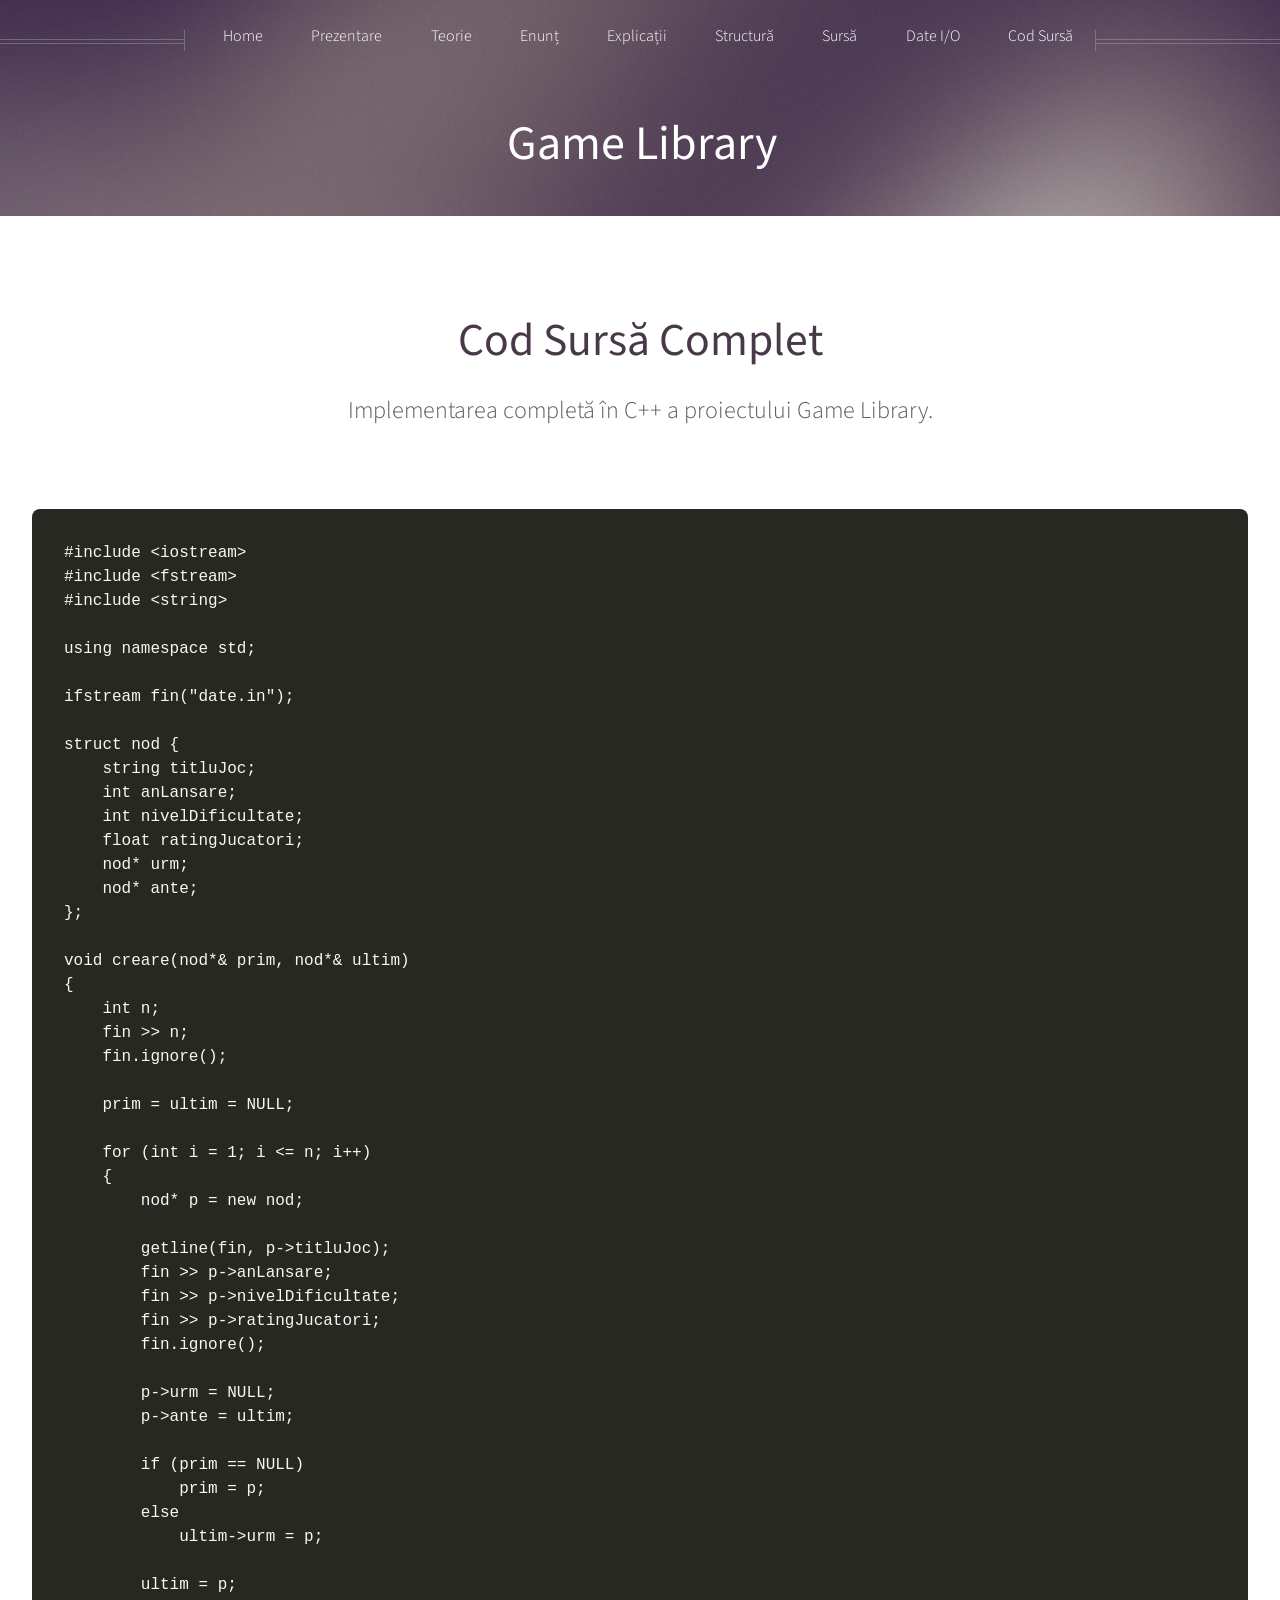
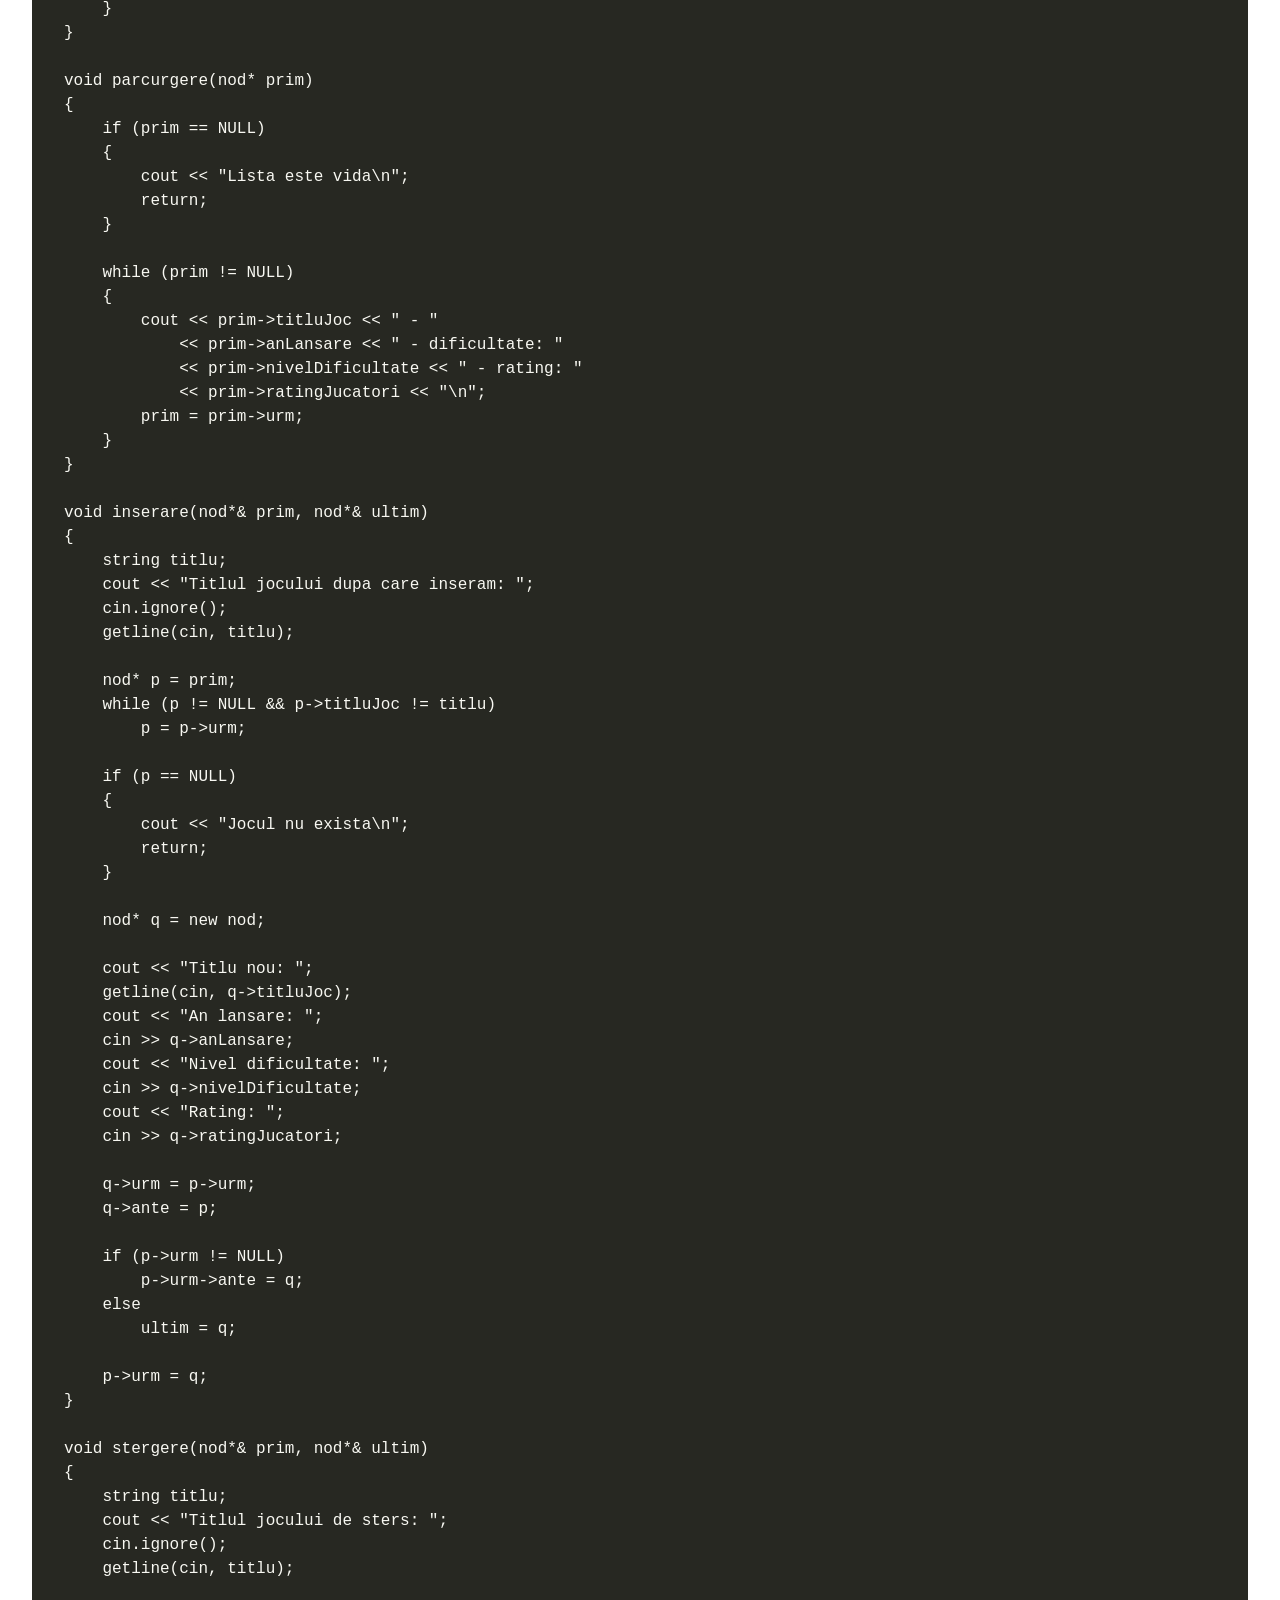
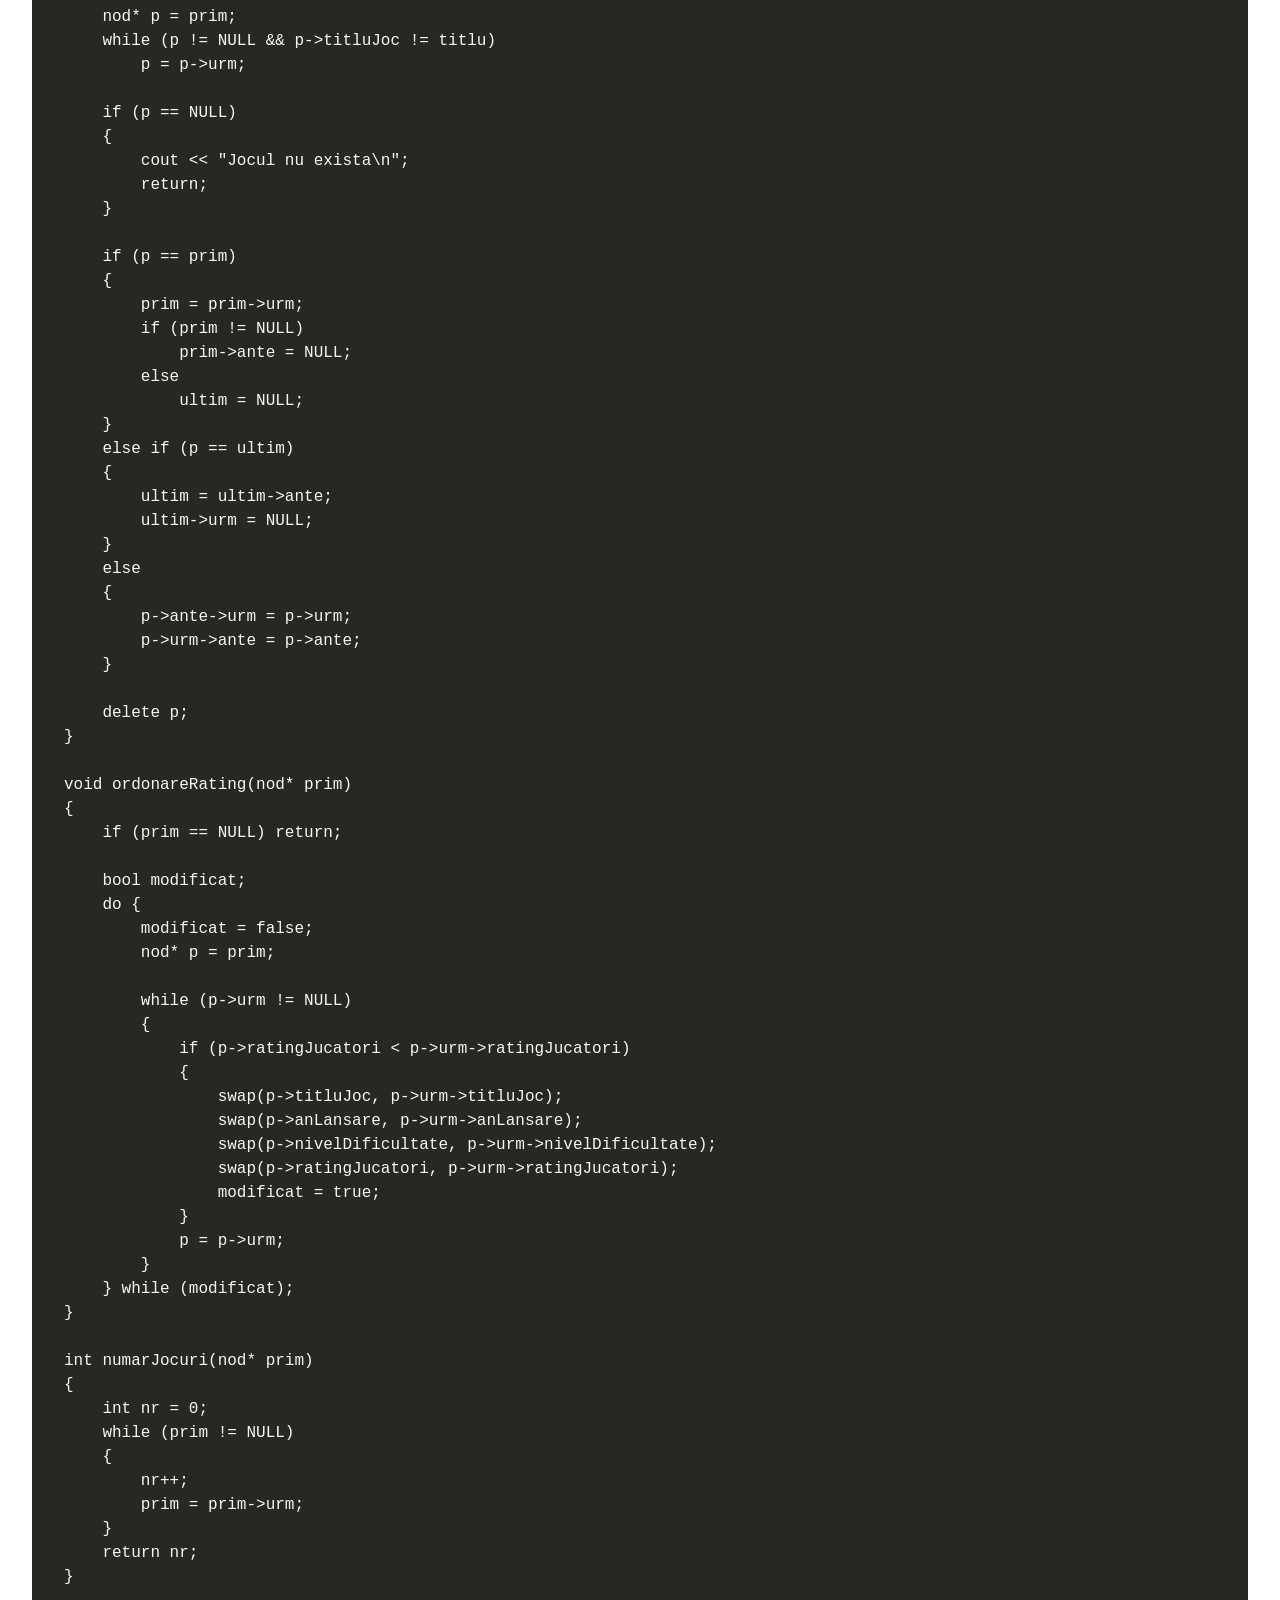
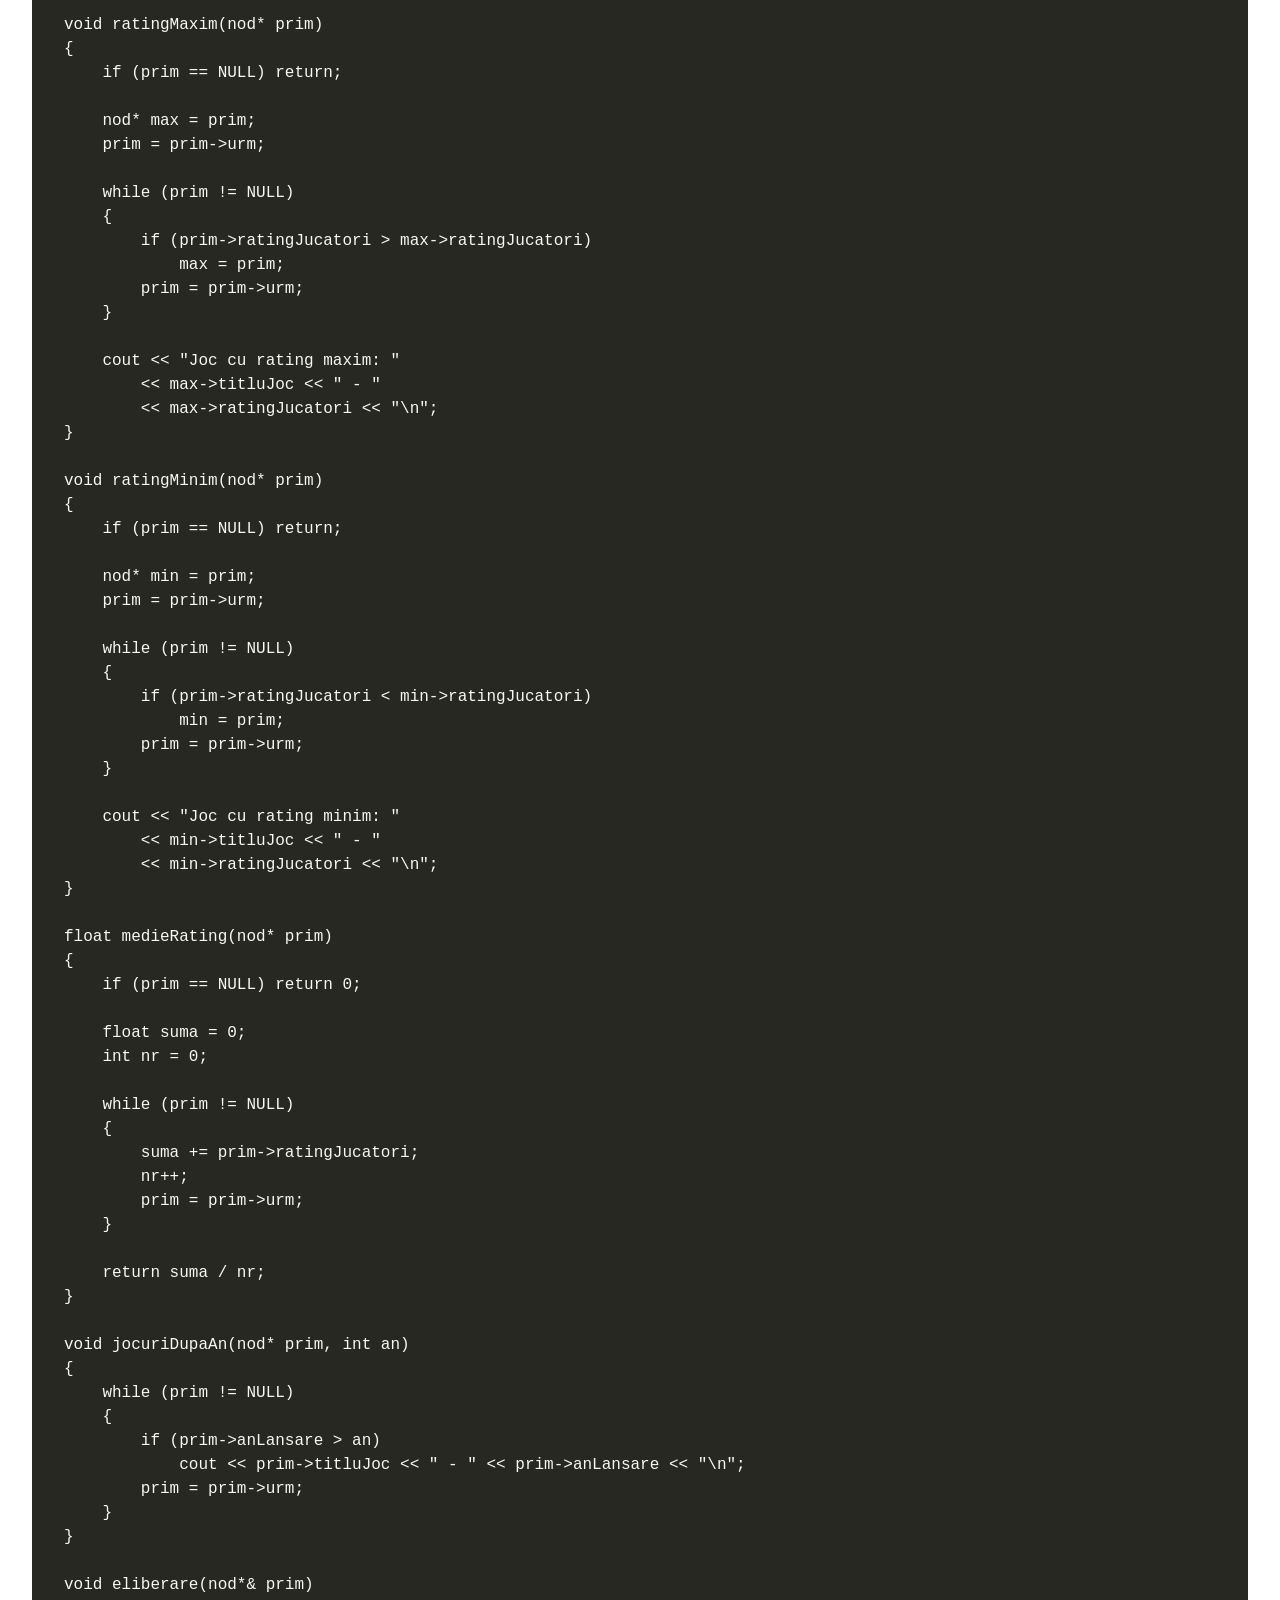
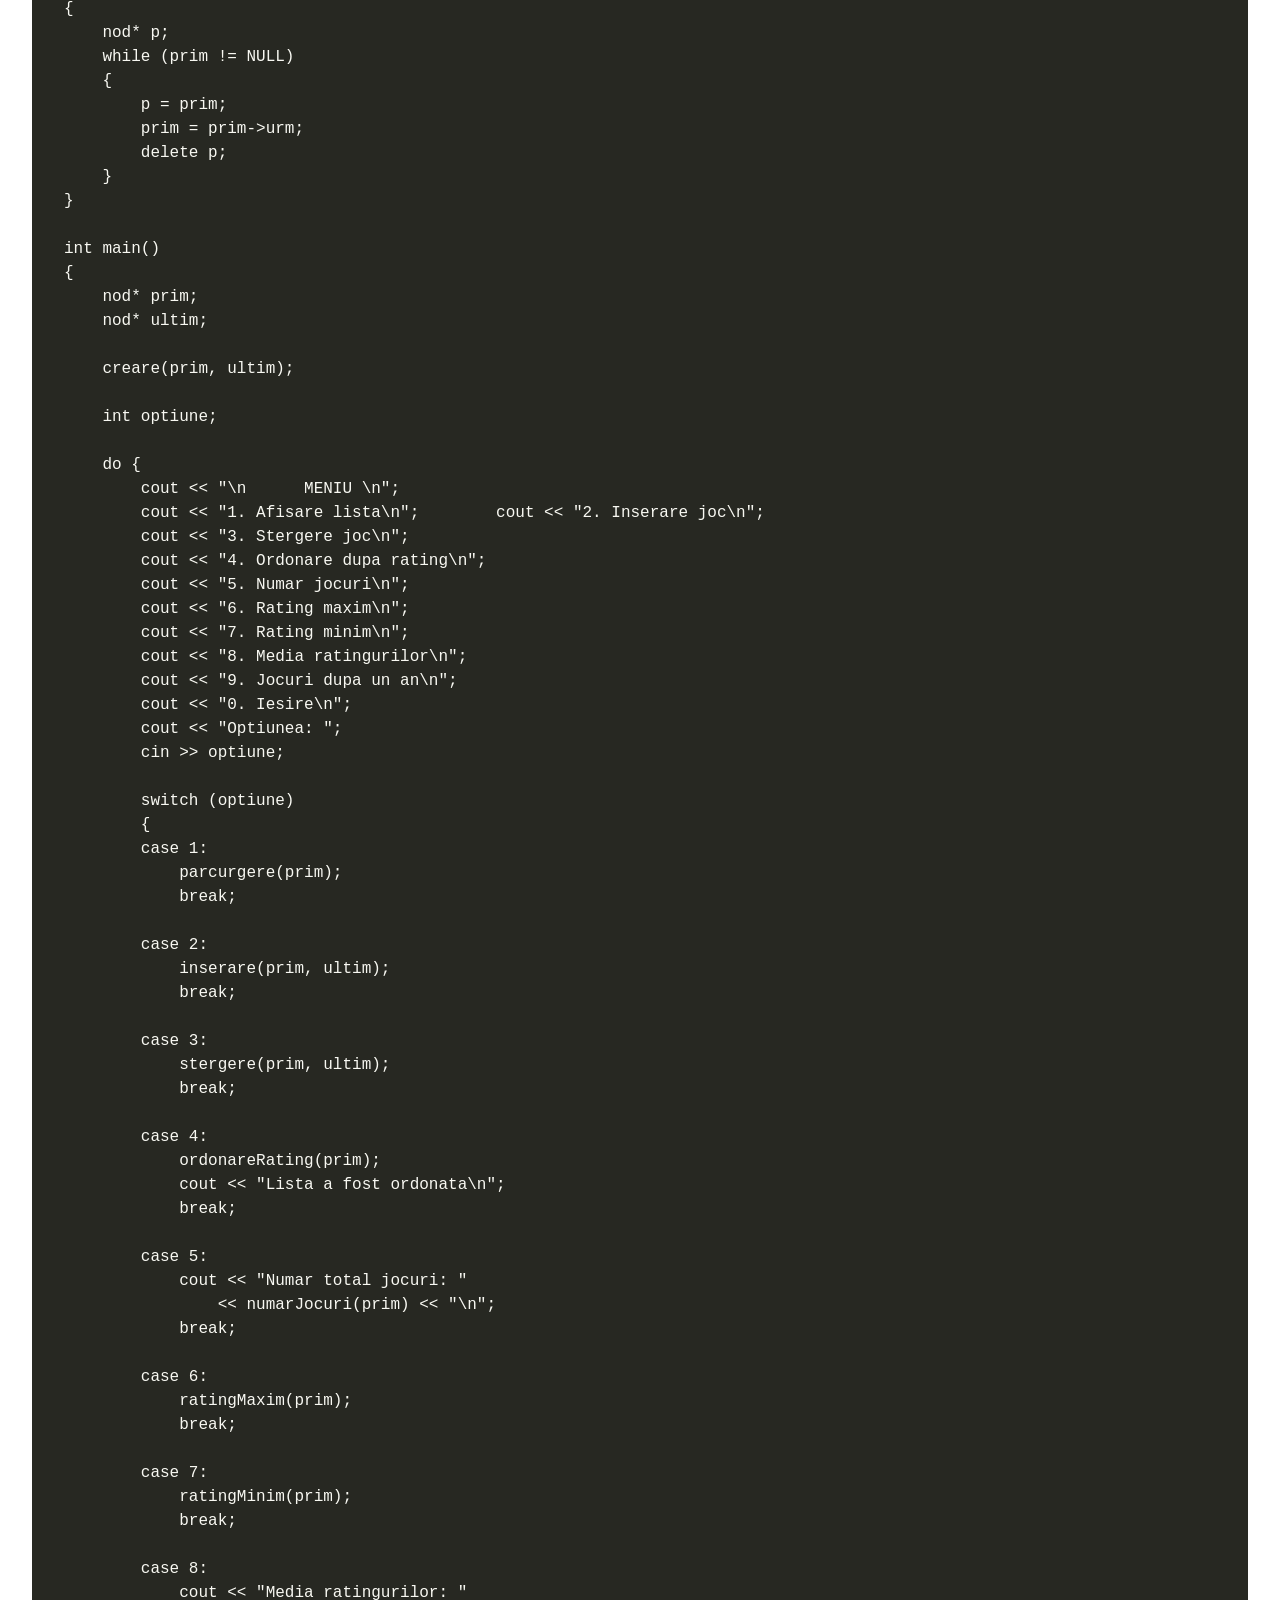
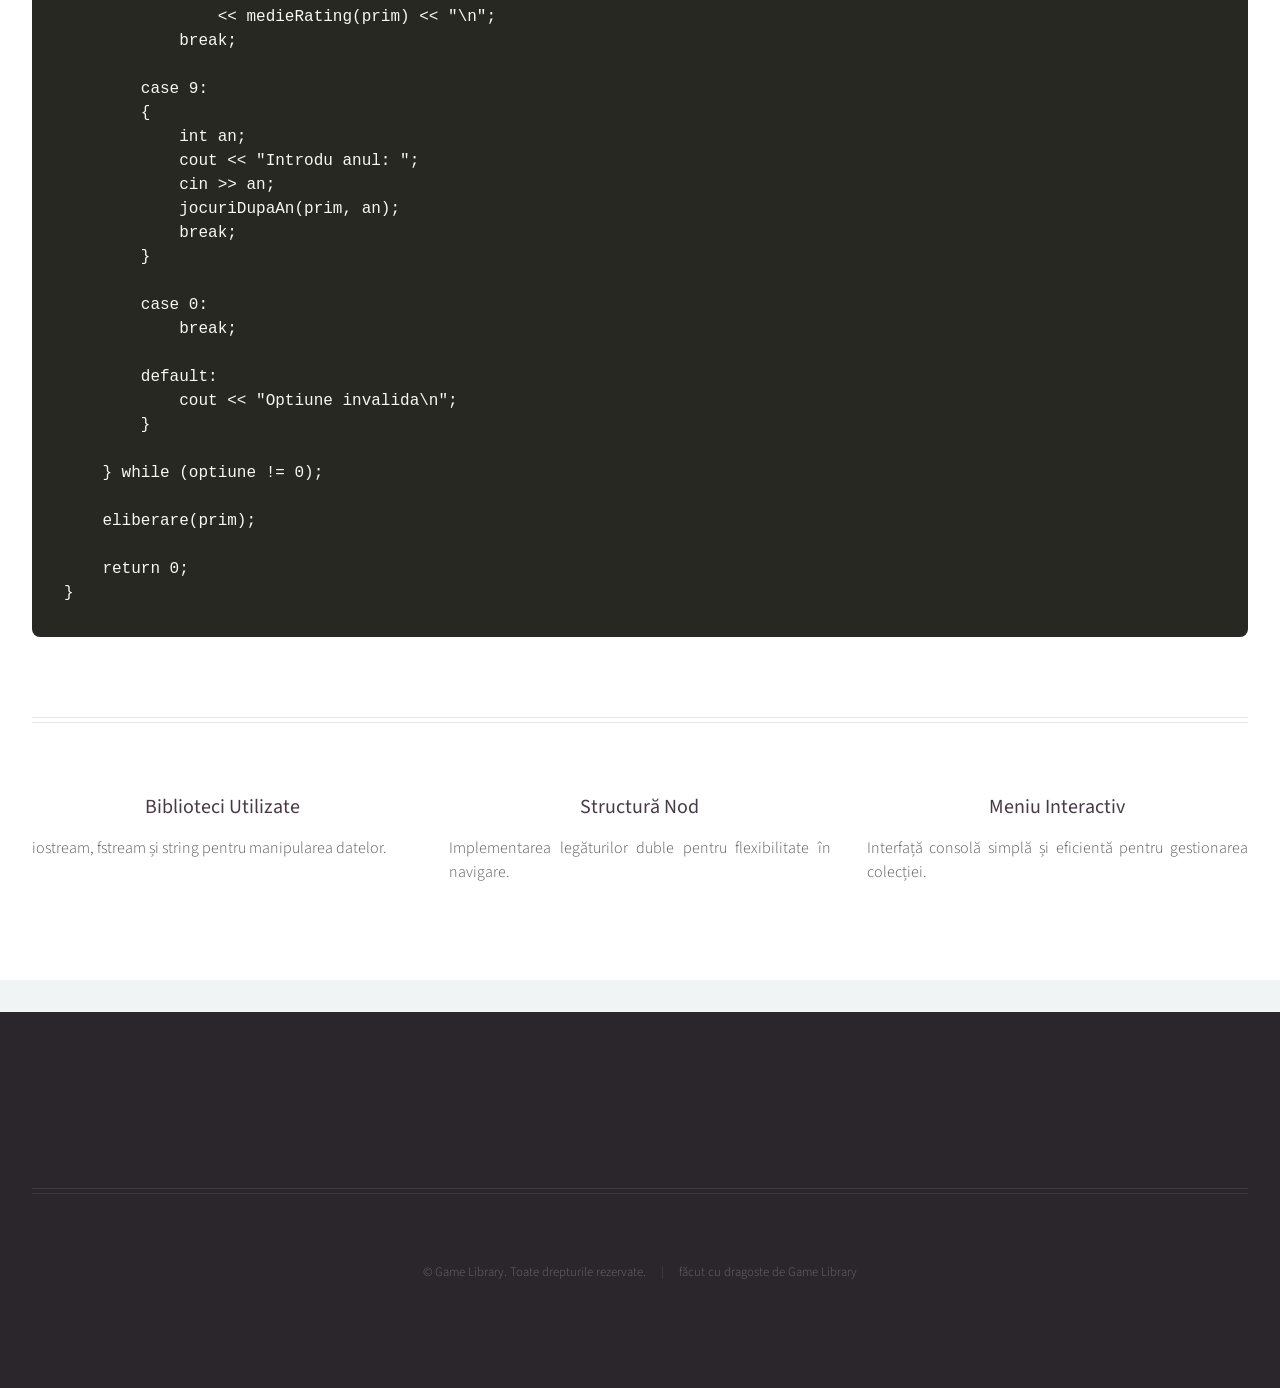
==== commit c30f5273: "Update Game Library website with new C++ source code and documentation - Replaced old program logic " ====
--- a/cod.html
+++ b/cod.html
@@ -407,7 +407,6 @@
 						<hr />
 						<div class="row">
 							<article class="col-4 col-12-mobile special animated-fade-in">
-								<a href="#" class="image featured"><img src="images/pic07.jpg" alt="" /></a>
 								<header>
 									<h3><a href="#">Biblioteci Utilizate</a></h3>
 								</header>
@@ -416,7 +415,6 @@
 								</p>
 							</article>
 							<article class="col-4 col-12-mobile special animated-fade-in">
-								<a href="#" class="image featured"><img src="images/pic08.jpg" alt="" /></a>
 								<header>
 									<h3><a href="#">Structură Nod</a></h3>
 								</header>
@@ -425,7 +423,6 @@
 								</p>
 							</article>
 							<article class="col-4 col-12-mobile special animated-fade-in">
-								<a href="#" class="image featured"><img src="images/pic09.jpg" alt="" /></a>
 								<header>
 									<h3><a href="#">Meniu Interactiv</a></h3>
 								</header>
@@ -448,7 +445,7 @@
 								<!-- Copyright -->
 									<div class="copyright">
 										<ul class="menu">
-											<li>&copy; Game Library. Toate drepturile rezervate.</li><li>made with love by Game Library</li>
+											<li>&copy; Game Library. Toate drepturile rezervate.</li><li>făcut cu dragoste de Game Library</li>
 										</ul>
 									</div>
 
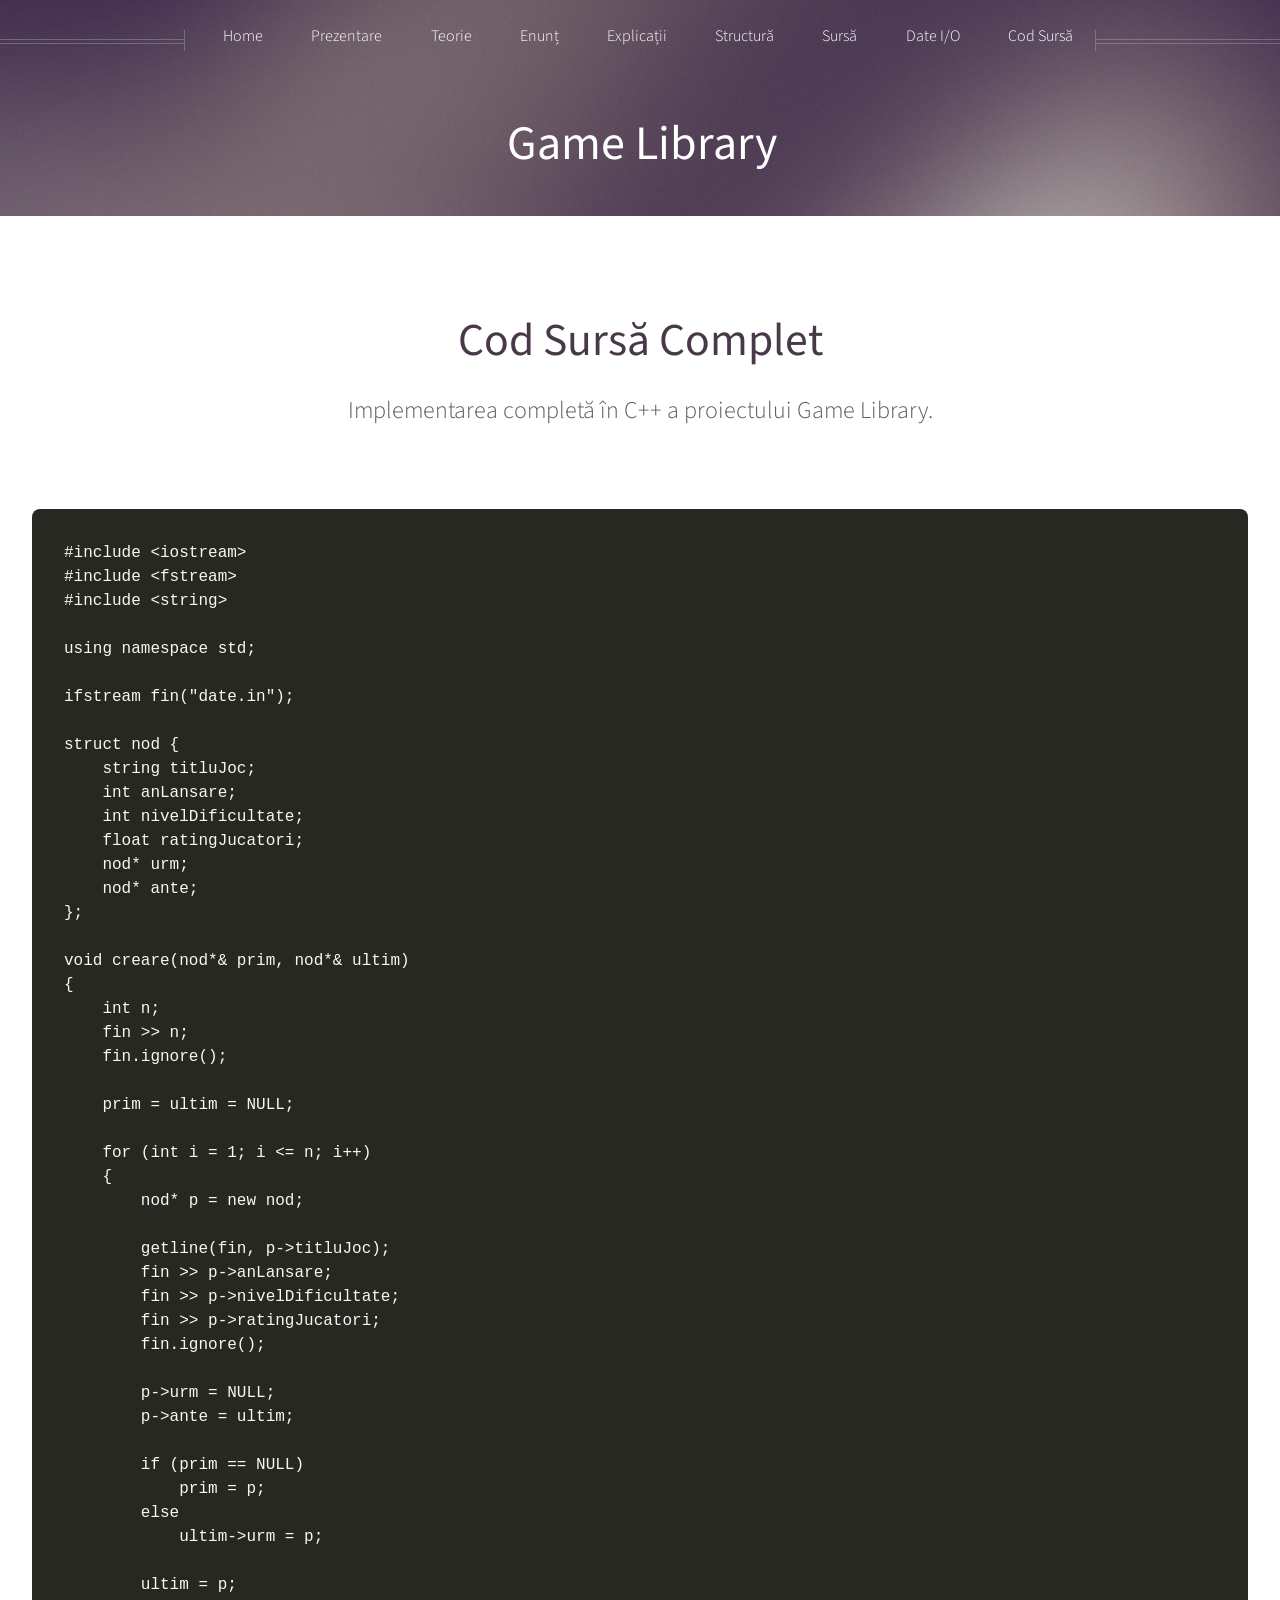
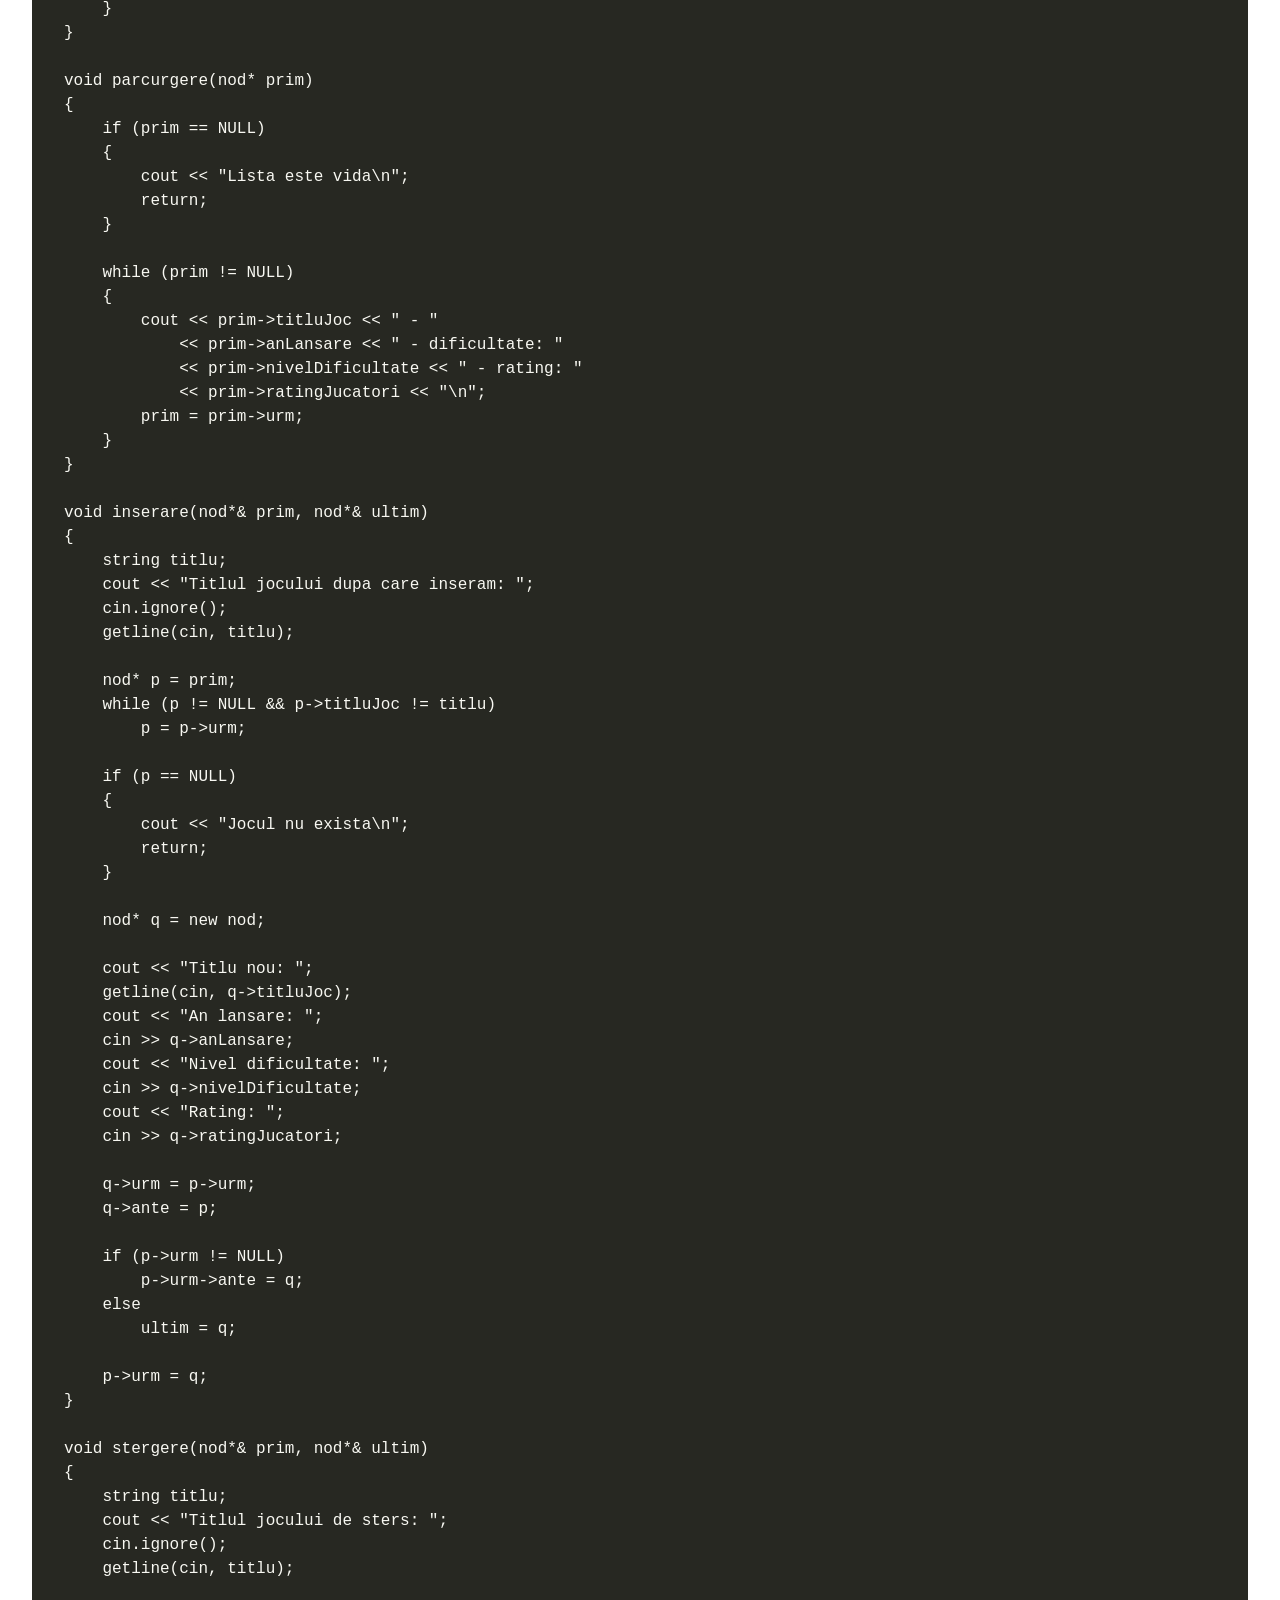
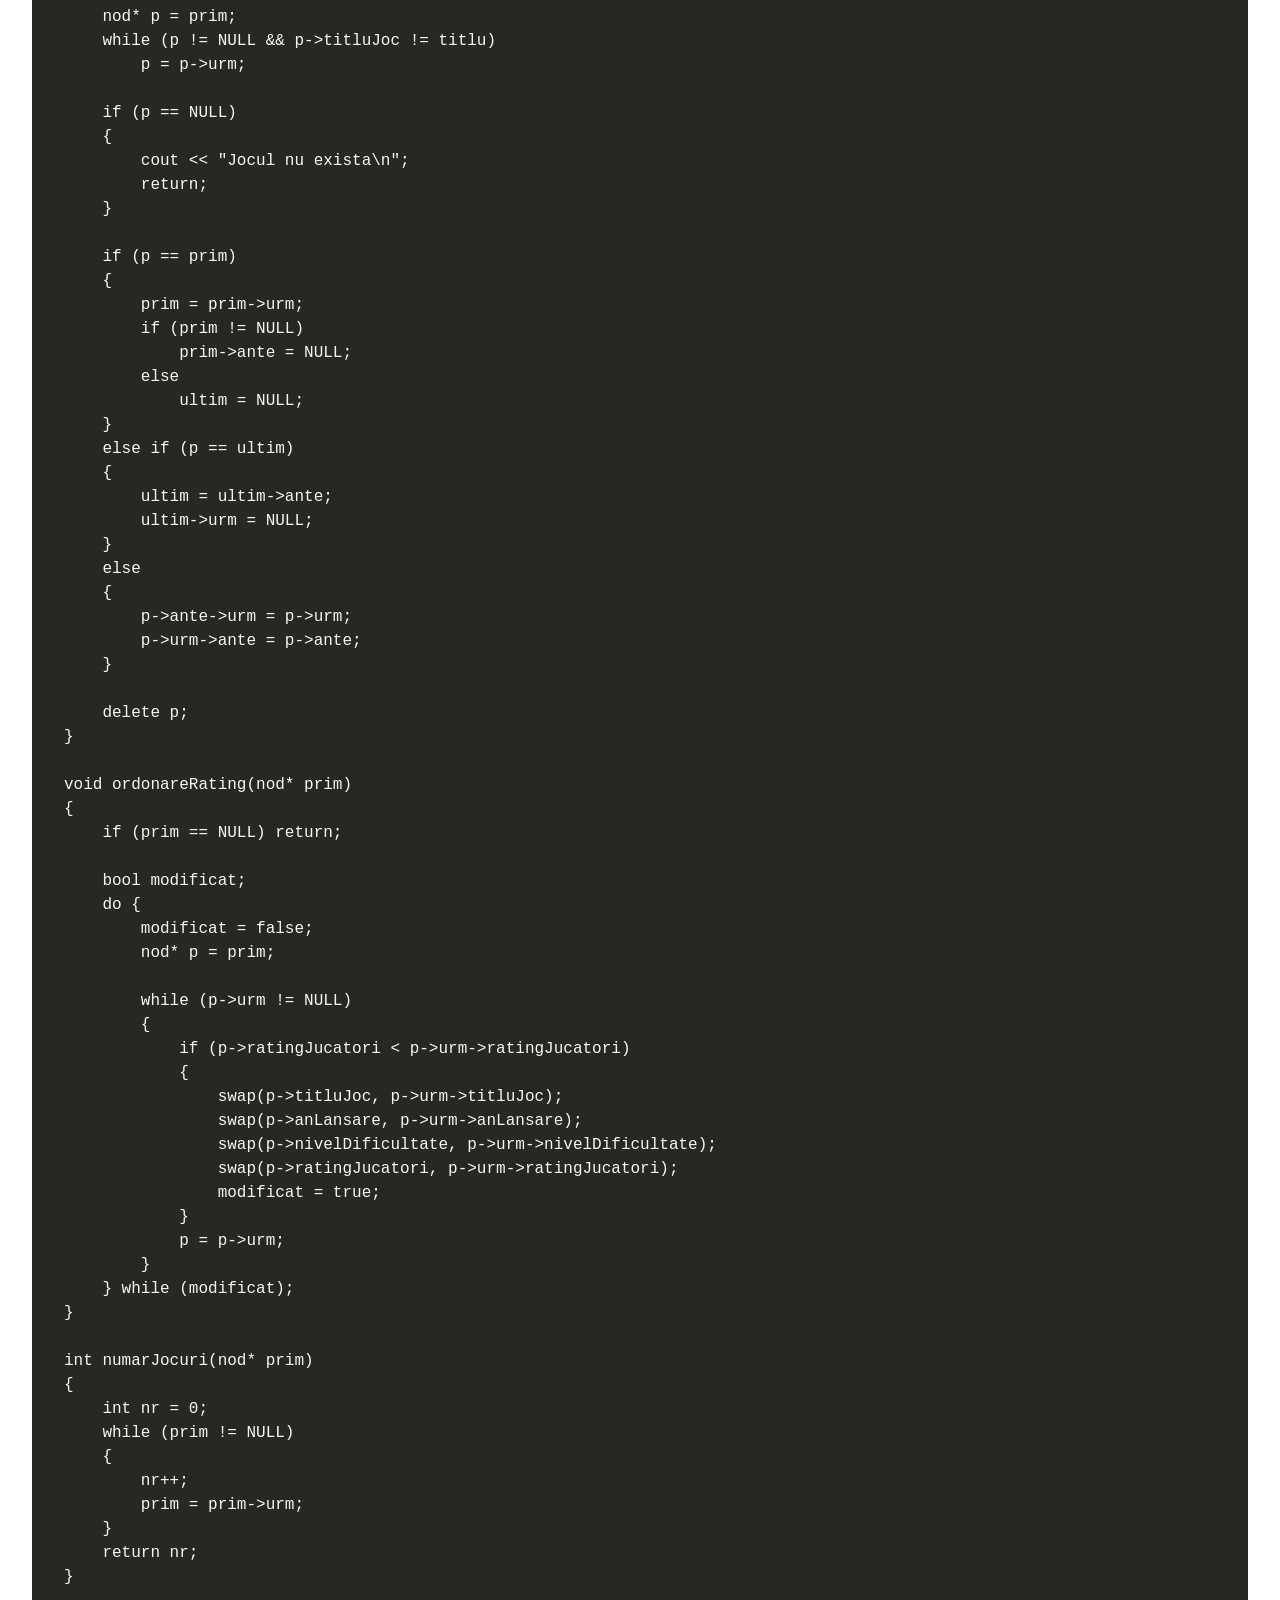
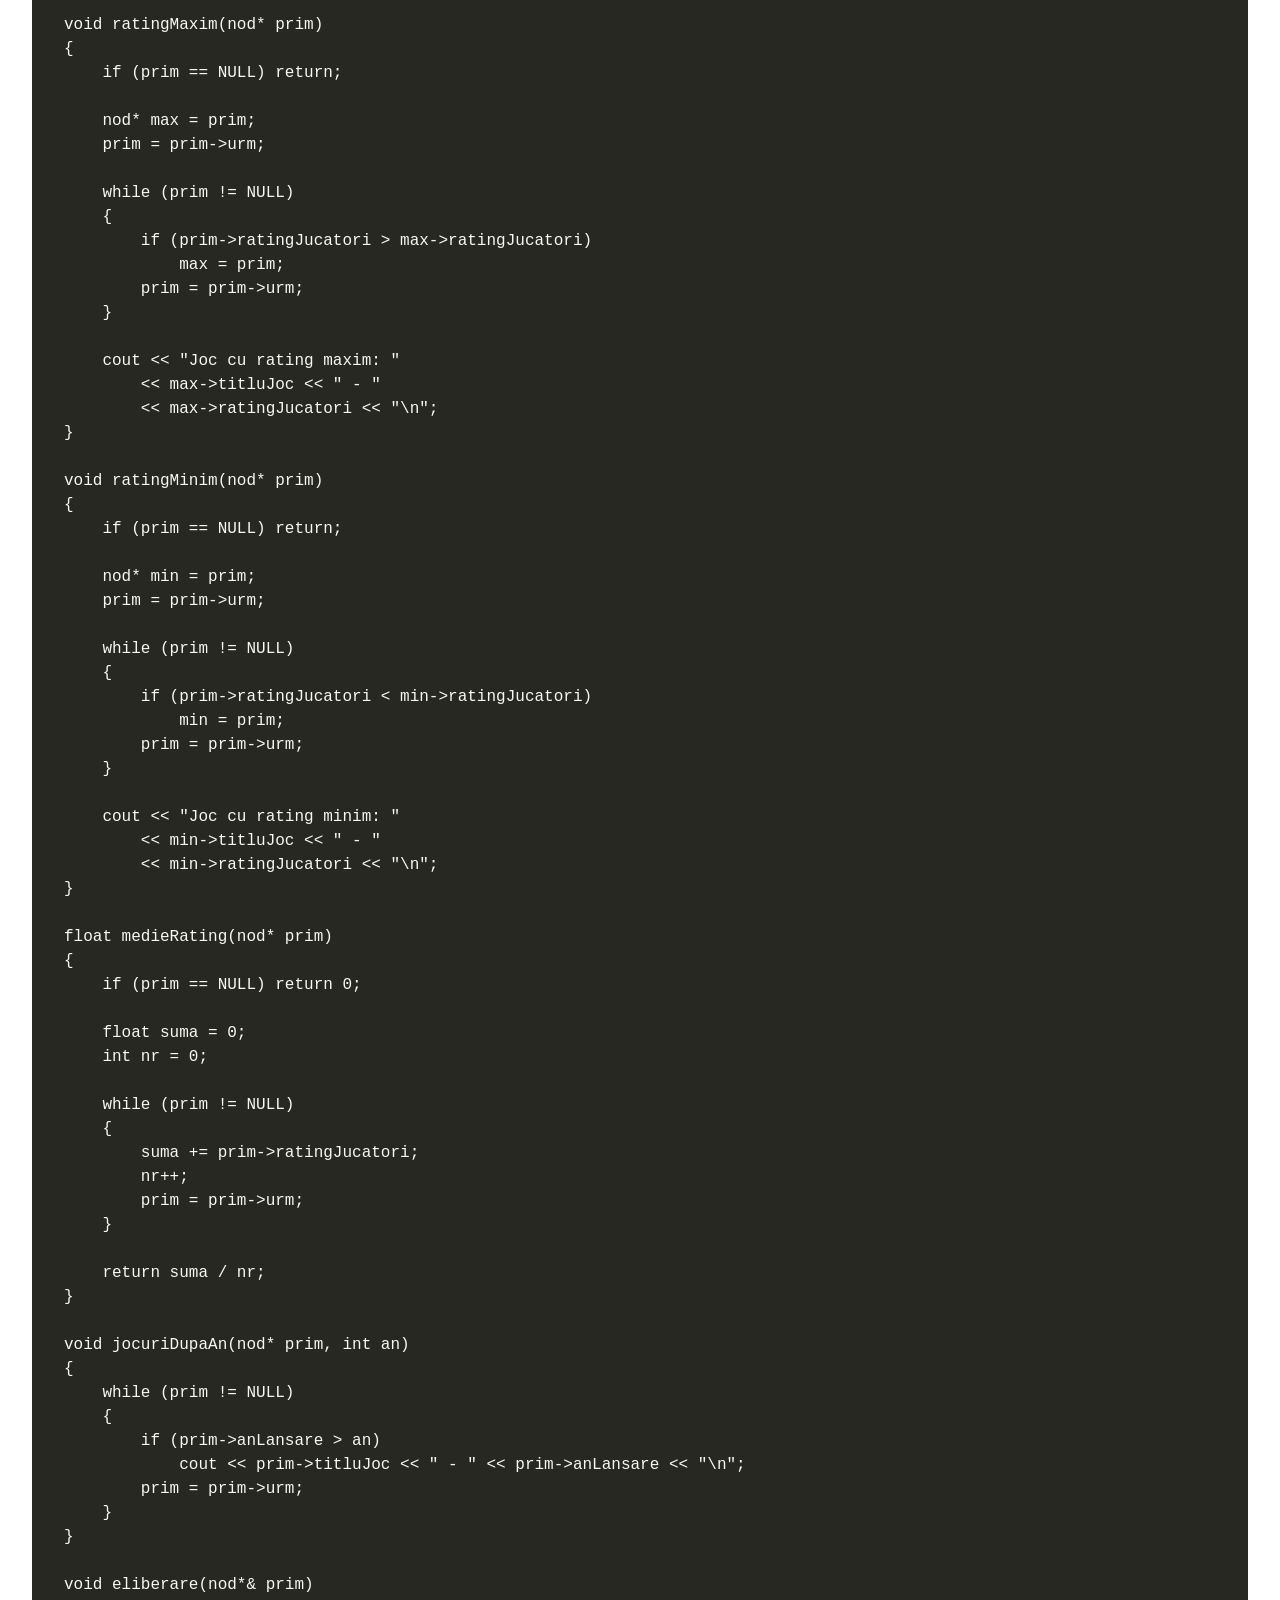
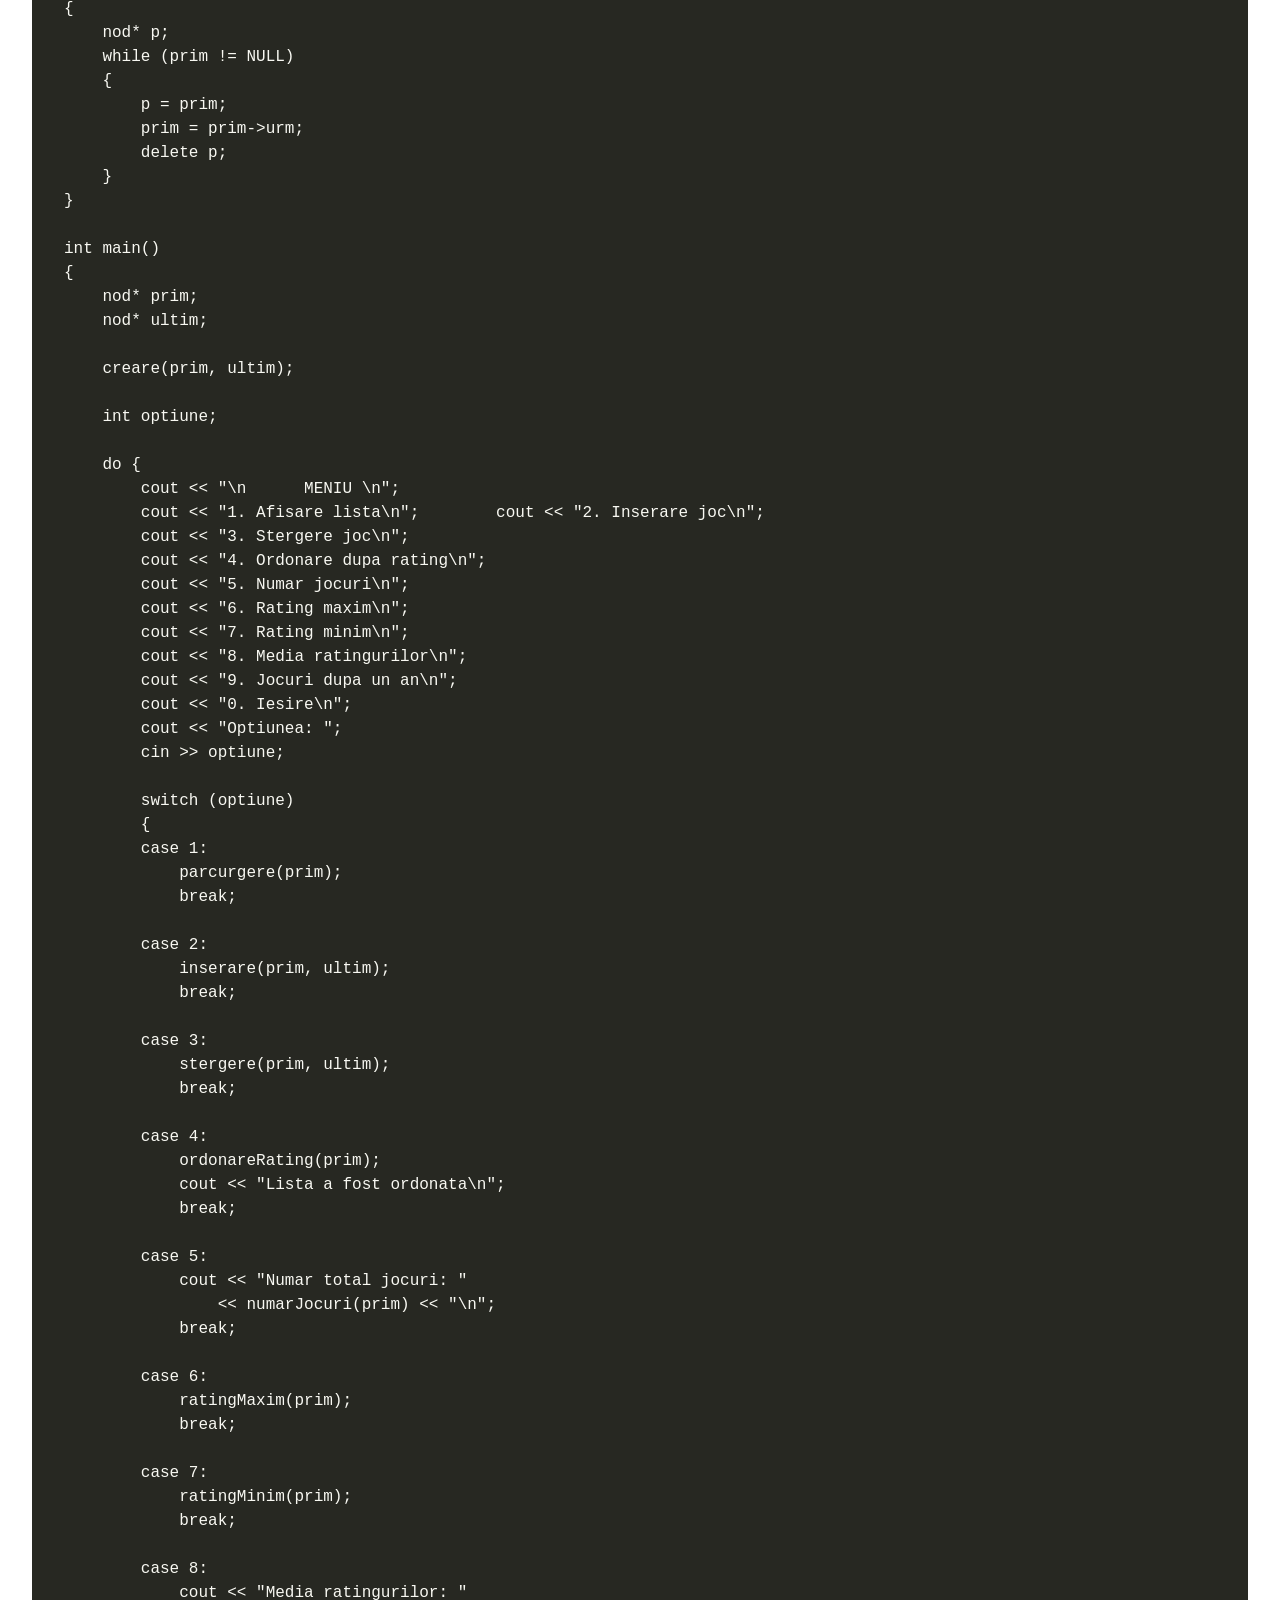
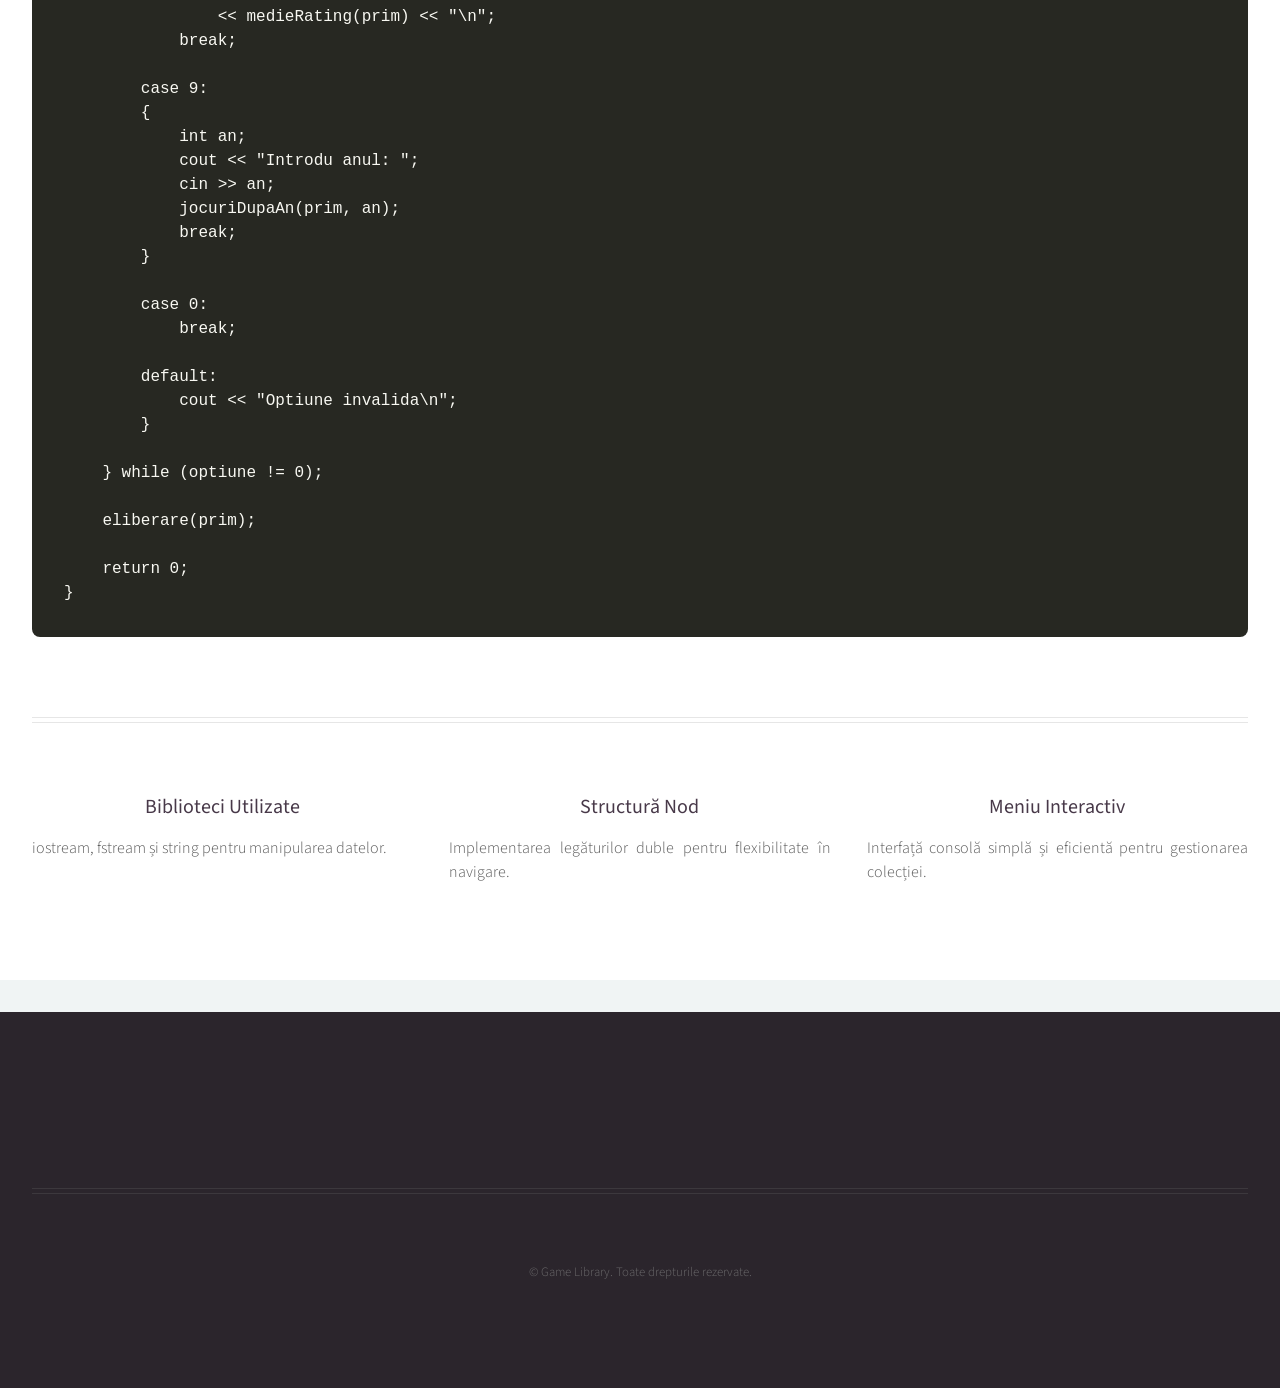
==== commit 9f18ae29: "Clean footer by removing credit line from all pages - Removed 'făcut cu dragoste de Game Library' fr" ====
--- a/cod.html
+++ b/cod.html
@@ -445,7 +445,7 @@
 								<!-- Copyright -->
 									<div class="copyright">
 										<ul class="menu">
-											<li>&copy; Game Library. Toate drepturile rezervate.</li><li>făcut cu dragoste de Game Library</li>
+											<li>&copy; Game Library. Toate drepturile rezervate.</li>
 										</ul>
 									</div>
 
